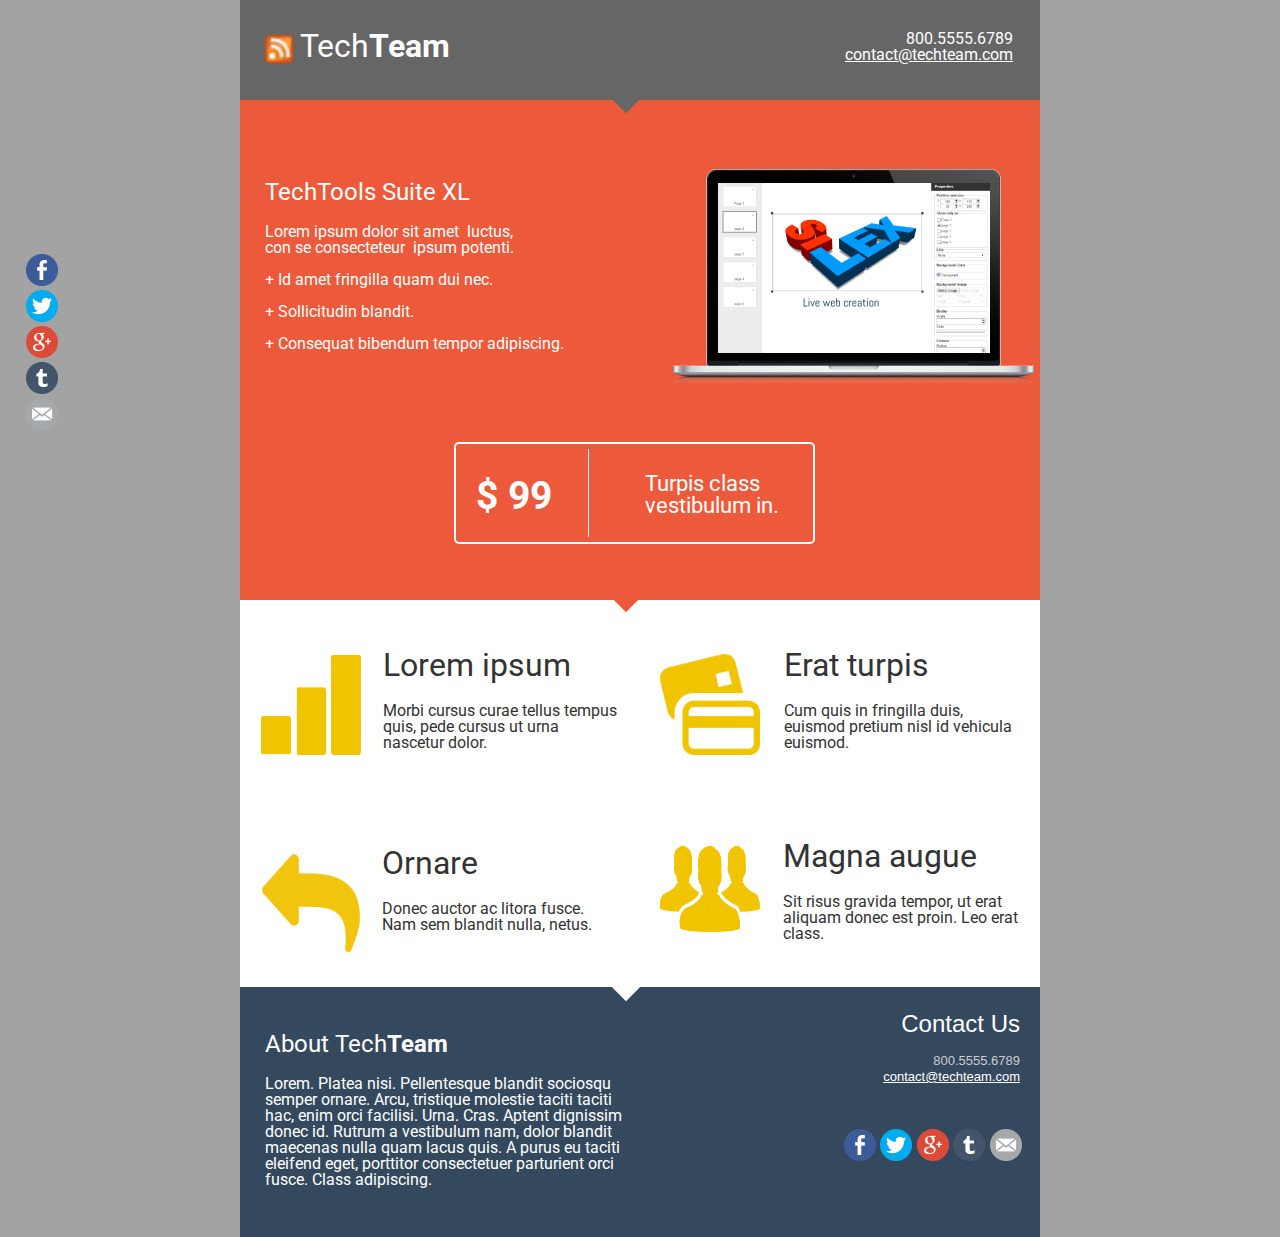
==== index.html @ 03358e4e "Batch update" ====
<!doctype html><html lang=""><head>
    <title>Tech Tools Suite XL - Page 1</title>
    <meta charset="UTF-8">
    <meta name="generator" content="Silex v2.2.8">
    <!-- leave this for stats -->
    <script type="text/javascript" src="js/jquery.js"></script>
    

    
    <script type="text/javascript" src="js/front-end.js"></script>
    <!-- Normalize -->
    <link href="css/normalize.css" rel="stylesheet">
    <!-- Silex style -->
    <link href="css/front-end.css" rel="stylesheet">

    
    <script type="text/javascript" class="silex-script"></script>
    
    






    


















    











    
    
<link href="https://fonts.googleapis.com/css?family=Roboto" rel="stylesheet" class="silex-custom-font"><meta name="viewport" content="width=device-width, initial-scale=1"><meta name="website-width" content="800"><!-- Silex HEAD tag do not remove -->
    <!-- End of Silex HEAD tag do not remove --><link href="css/styles.css" rel="stylesheet" type="text/css"><style>body { opacity: 0; transition: .25s opacity ease; }</style></head>

<body data-silex-type="container" class="silex-id-1439573540471-28 all-style enable-mobile silex-runtime silex-published"><div data-silex-type="container" class="prevent-draggable container-element editable-style silex-id-1541609928224-13 section-element hide-on-desktop" style=""><div data-silex-type="container" class="editable-style silex-id-1541609928220-12 container-element silex-element-content silex-container-content website-width prevent-draggable"></div></div><div data-silex-type="container" class="prevent-draggable container-element editable-style silex-id-1492793402523-5 section-element">
        <div data-silex-type="container" class="editable-style silex-id-1492793402523-4 container-element silex-element-content silex-container-content website-width prevent-draggable">
            <div data-silex-type="container" class="editable-style container-element rotated top-z silex-id-1439573540164-25"></div>
            <div data-silex-type="image" class="editable-style image-element silex-id-1439573539993-24"><img src="assets/feed-icon-14x14.png" class="silex-element-content">
            </div>
            
            
        <div data-silex-type="text" class="editable-style text-element silex-id-1439573539891-23" style="">
                <div class="silex-element-content normal"><h1>Tech<b>Team</b></h1><b></b>
                    
                </div>
            </div><div data-silex-type="text" class="editable-style text-element silex-id-1439573539452-22 right-text">
                <div class="silex-element-content normal"><p>
                    800.5555.6789
                    
                    
                        <a href="mailto:contact@techteam.com">
                        </a>
                        <a href="mailto:contact@techteam.com">contact@techteam.com</a>
                    
                    </p><p></p></div>
            </div></div>
    </div><div data-silex-type="container" class="prevent-draggable container-element editable-style silex-id-1492793481801-7 section-element">
        <div data-silex-type="container" class="editable-style silex-id-1492793481801-6 container-element silex-element-content silex-container-content website-width prevent-draggable">
            <div data-silex-type="container" class="editable-style container-element rotated top-z silex-id-1439573537452-20"></div>
            <div data-silex-type="text" class="editable-style text-element silex-id-1439573536451-19">
                <div class="silex-element-content normal">
                    <h2>
                        TechTools&nbsp;Suite XL
                    </h2>
                    
                        
                            <p>
                                Lorem ipsum dolor sit amet
                                &nbsp;luctus,&nbsp;<br>con se consecteteur&nbsp;
                                ipsum potenti.&nbsp;
                            </p>
                        
                        
                            <p>+ Id amet fringilla quam dui nec.&nbsp;</p>
                            <p>+ Sollicitudin blandit.&nbsp;</p>
                            <p>+ Consequat bibendum tempor adipiscing.&nbsp;</p>
                        
                    
                </div>
            </div>

            <div data-silex-type="image" class="editable-style image-element silex-id-1439573276986-15" style=""><img src="assets/macbook-silex.png" class="silex-element-content">
            </div>
            
        <div data-silex-type="html" class="editable-style html-element silex-component silex-component-share silex-id-1541610118145-0 hide-on-desktop" style="">
            <div class="silex-element-content">
<ul class="share-buttons" id="id_1541610118284_980">
  
  <li><a href="https://www.facebook.com/sharer/sharer.php?u=http://yoursite.com&amp;t=Your site title" title="Share on Facebook" target="_blank"><img alt="Share on Facebook" src="assets/Facebook.png"></a></li>
  
  
  <li><a href="https://twitter.com/intent/tweet?source=http://yoursite.com&amp;text=Your site title:%20http://yoursite.com&amp;via=silexlabs" target="_blank" title="Share on Twitter"><img alt="Twitt" src="assets/Twitter.png"></a></li>
  
  
  <li><a href="https://plus.google.com/share?url=http://yoursite.com" target="_blank" title="Share on Google+"><img alt="Share on Google+" src="assets/Google%2B.png"></a></li>
  
  
  <li><a href="http://www.tumblr.com/share?v=3&amp;u=http://yoursite.com&amp;t=Your site title&amp;s=" target="_blank" title="Post to Tumblr"><img alt="Post to Tumblr" src="assets/Tumblr.png"></a></li>
  
  
  
  
  
  
  
  
  <li><a href="mailto:?subject=Your site title&amp;body=Your site description:%20http://yoursite.com" target="_blank" title="Send email"><img alt="Send by email" src="assets/Email.png"></a></li>
  
</ul>

<style type="text/css">#id_1541610118284_980.share-buttons {list-style: none; padding: 0;}#id_1541610118284_980.share-buttons li {display: inline;}#id_1541610118284_980.share-buttons .sr-only {position: absolute; clip: rect(1px, 1px, 1px, 1px); padding: 0; border: 0; height: 1px; width: 1px; overflow: hidden;}</style>
</div>
        </div><div data-silex-type="container" class="editable-style silex-id-1545068412418-19 container-element" style=""><div data-silex-type="container" class="editable-style container-element silex-id-1439573535453-18" style="">
                    <div data-silex-type="text" class="editable-style text-element silex-id-1439573534459-17 promo-text" style="">
                        <div class="silex-element-content normal">
                            <h2>
                                $
                                99
                            </h2>
                        </div>
                    </div>
                    
                <div data-silex-type="text" class="editable-style text-element silex-id-1439573533566-16 promo-text" style="">
                        <div class="silex-element-content normal"><br></div>
                    </div><div data-silex-type="text" class="editable-style silex-id-1541610551952-2 text-element promo-text" style=""><div class="silex-element-content normal"><p>Turpis class vestibulum in.
                                </p><p>
                            
                            
                                
                                    </p><p>
                            
                                    </p><br></div></div></div></div></div>
        <div data-silex-type="html" class="editable-style html-element silex-component silex-component-share silex-id-1492793748318-13 hide-on-mobile">
            <div class="silex-element-content">
                <ul class="share-buttons" id="id_1495976136066_628">

                    <li>
                        <a href="https://www.facebook.com/sharer/sharer.php?u=http://yoursite.com&amp;t=Your%20site%20title" title="Share on Facebook" target="_blank"><img alt="Share on Facebook" src="assets/Facebook.png"></a>
                    </li>


                    <li>
                        <a href="https://twitter.com/intent/tweet?source=http://yoursite.com&amp;text=Your%20site%20title:%20http://yoursite.com&amp;via=silexlabs" target="_blank" title="Share on Twitter"><img alt="Twitt" src="assets/Twitter.png"></a>
                    </li>


                    <li>
                        <a href="https://plus.google.com/share?url=http://yoursite.com" target="_blank" title="Share on Google+"><img alt="Share on Google+" src="assets/Google%2B.png"></a>
                    </li>


                    <li>
                        <a href="http://www.tumblr.com/share?v=3&amp;u=http://yoursite.com&amp;t=Your%20site%20title&amp;s=" target="_blank" title="Post to Tumblr"><img alt="Post to Tumblr" src="assets/Tumblr.png"></a>
                    </li>








                    <li>
                        <a href="mailto:?subject=Your%20site%20title&amp;body=Your%20site%20description:%20http://yoursite.com" target="_blank" title="Send email"><img alt="Send by email" src="assets/Email.png"></a>
                    </li>

                </ul>

                <style type="text/css">#id_1495976136066_628.share-buttons {list-style: none; padding: 0;}#id_1495976136066_628.share-buttons li {display: inline;}#id_1495976136066_628.share-buttons .sr-only {position: absolute; clip: rect(1px, 1px, 1px, 1px); padding: 0; border: 0; height: 1px; width: 1px; overflow: hidden;}</style>
            </div>
        </div>

    </div><div data-silex-type="container" class="prevent-draggable container-element editable-style section-element silex-id-1545068486823-20">
        <div data-silex-type="container" class="editable-style container-element silex-element-content silex-container-content website-width prevent-draggable silex-id-1545068486823-21">








            <div data-silex-type="container" class="editable-style container-element rotated top-z silex-id-1545068486824-22"></div>
            
            
            
            
        <div data-silex-type="container" class="editable-style silex-id-1545068499092-35 container-element" style=""><div data-silex-type="image" class="editable-style image-element page-page-1 paged-element silex-id-1439573272985-11 page-link-active" style=""><img src="assets/picto3.png" class="silex-element-content">
                </div><div data-silex-type="text" class="editable-style text-element page-page-1 paged-element product-details silex-id-1439573271990-10 black-text paged-element-visible page-link-active" style="">
                    <div class="silex-element-content normal">
                        <h1 class="heading1">Lorem ipsum</h1>
                        <p class="normal">Morbi cursus curae tellus tempus quis, pede cursus ut urna nascetur dolor.&nbsp;</p>
                        <h2 class="heading2"></h2>
                    </div>
                </div></div><div data-silex-type="container" class="editable-style container-element silex-id-1545068552828-36" style=""><div data-silex-type="image" class="editable-style image-element page-page-1 paged-element silex-id-1439573274988-13 page-link-active" style=""><img src="assets/picto1.png" class="silex-element-content">
                </div><div data-silex-type="text" class="editable-style text-element product-details page-page-1 paged-element silex-id-1439573270988-9 black-text paged-element-visible page-link-active" style="">
                    <div class="silex-element-content normal">
                        <h1 class="heading1">Erat turpis&nbsp;</h1>
                        <p class="normal">Cum quis in fringilla duis, euismod pretium nisl id vehicula euismod.&nbsp;</p>
                        <h2 class="heading2"></h2>
                    </div>
                </div></div><div data-silex-type="container" class="editable-style container-element silex-id-1545068587372-37" style=""><div data-silex-type="image" class="editable-style image-element page-page-1 paged-element silex-id-1439573276011-14 page-link-active" style=""><img src="assets/back.png" class="silex-element-content">
                </div><div data-silex-type="text" class="editable-style text-element product-details page-page-1 paged-element silex-id-1439573269990-8 black-text paged-element-visible page-link-active" style="">
                    <div class="silex-element-content normal">
                        <h1 class="heading1">Ornare</h1>
                        <p class="normal">Donec auctor ac litora fusce. Nam sem blandit nulla, netus.&nbsp;</p>
                        <h2 class="heading2"></h2>
                    </div>
                </div></div><div data-silex-type="container" class="editable-style container-element silex-id-1545068587409-38" style=""><div data-silex-type="image" class="editable-style image-element page-page-1 paged-element silex-id-1439573273989-12 page-link-active" style=""><img src="assets/picto2.png" class="silex-element-content">
                </div><div data-silex-type="text" class="editable-style text-element product-details page-page-1 paged-element silex-id-1439573268988-7 black-text paged-element-visible page-link-active" style="">
                    <div class="silex-element-content normal">
                        <h1 class="heading1">Magna augue</h1>
                        <p class="normal">Sit risus gravida tempor, ut erat aliquam donec est proin. Leo erat class.&nbsp;</p>
                        <h2 class="heading2"></h2>
                    </div>
                </div></div></div>



    </div>










    <div class="silex-pages">
        <div data-silex-type="image" class="menu-button editable-style silex-id-hamburger-menu image-element prevent-draggable hide-on-desktop"><img alt="open mobile menu" src="[data-uri]" class="silex-element-content"></div><a id="page-page-1" data-silex-type="page" class="page-element page-link-active" href="index.html">Page 1</a></div>






    



    



    






    <div data-silex-type="container" class="prevent-draggable container-element editable-style silex-id-1492793650681-11 section-element">
        <div data-silex-type="container" class="editable-style silex-id-1492793650680-10 container-element silex-element-content silex-container-content website-width prevent-draggable">
            <div data-silex-type="text" class="editable-style text-element silex-id-1439573265982-4">
                <div class="silex-element-content normal"><h2>
                        About Tech<b>Team</b>
                    
                    
                        </h2><p></p>Lorem. Platea nisi. Pellentesque blandit sociosqu semper ornare. Arcu, tristique molestie taciti taciti hac, enim orci facilisi. Urna. Cras. Aptent dignissim donec id. Rutrum a vestibulum nam, dolor blandit maecenas nulla quam lacus quis. A purus eu taciti eleifend eget, porttitor consectetuer parturient orci fusce. Class adipiscing.
                    
                </div>
            </div>
            <div data-silex-type="text" class="editable-style text-element silex-id-1439573264982-3">
                <div class="silex-element-content normal">
                    <header style="text-align: right;">
                        <font size="5" face="verdana, sans-serif" color="#ffffff">Contact Us</font>
                    </header>
                    <header style="text-align: right;">
                        <font class="title" size="2" face="verdana, sans-serif" color="#ffffff"><span style="color: rgb(204, 204, 204);"><br></span></font>
                    </header>
                    <header>
                        <header style="text-align: right;">
                            <font size="2" face="verdana, sans-serif" color="#cccccc">800.5555.6789</font>
                        </header>
                        <header style="text-align: right;">
                            <font size="2" face="verdana, sans-serif" color="#cccccc"><a href="mailto:contact@techteam.com">contact@techteam.com</a></font>
                        </header>
                    </header>
                </div>
            </div>

            <div data-silex-type="html" class="editable-style silex-id-1492793700949-12 html-element silex-component silex-component-share">
                <div class="silex-element-content">
                    <ul class="share-buttons" id="id_1495976145385_684">

                        <li>
                            <a href="https://www.facebook.com/sharer/sharer.php?u=http://yoursite.com&amp;t=Your%20site%20title" title="Share on Facebook" target="_blank"><img alt="Share on Facebook" src="assets/Facebook.png"></a>
                        </li>


                        <li>
                            <a href="https://twitter.com/intent/tweet?source=http://yoursite.com&amp;text=Your%20site%20title:%20http://yoursite.com&amp;via=silexlabs" target="_blank" title="Share on Twitter"><img alt="Twitt" src="assets/Twitter.png"></a>
                        </li>


                        <li>
                            <a href="https://plus.google.com/share?url=http://yoursite.com" target="_blank" title="Share on Google+"><img alt="Share on Google+" src="assets/Google%2B.png"></a>
                        </li>


                        <li>
                            <a href="http://www.tumblr.com/share?v=3&amp;u=http://yoursite.com&amp;t=Your%20site%20title&amp;s=" target="_blank" title="Post to Tumblr"><img alt="Post to Tumblr" src="assets/Tumblr.png"></a>
                        </li>








                        <li>
                            <a href="mailto:?subject=Your%20site%20title&amp;body=Your%20site%20description:%20http://yoursite.com" target="_blank" title="Send email"><img alt="Send by email" src="assets/Email.png"></a>
                        </li>

                    </ul>

                    <style type="text/css">#id_1495976145385_684.share-buttons {list-style: none; padding: 0;}#id_1495976145385_684.share-buttons li {display: inline;}#id_1495976145385_684.share-buttons .sr-only {position: absolute; clip: rect(1px, 1px, 1px, 1px); padding: 0; border: 0; height: 1px; width: 1px; overflow: hidden;}</style>
                </div>
            </div>
        </div>
    </div>
















</body></html>
---- css/front-end.css ----
/**
 * This file holds the basic CSS styles of Silex websites
 */

/* the body covers the whole available space */
/* the body is resized to its content size when needed in front-end.js */
/* pages */
.page-element{
  display: none;
}
.paged-element{
  display: none;
}
.silex-published .paged-element{
  display: block;
}
/* default style for silex elements */
.editable-style{
  position: absolute;
  box-sizing: content-box; /* this is needed to set the size of elements with a border (though it could be omited since this is the default value) */
}
.silex-element-content{
  overflow: hidden;
  border-radius: initial;
  width: 100%;
}
.silex-element-content {
  pointer-events: none;
}
.silex-element-content[contenteditable="true"] {
  min-height: 20px;
  cursor: text;
  pointer-events: auto;
}
.editable-style.silex-selected.text-editor-focus {
  /* remove text box selection markers
  box-shadow: none;
  */
  /* a click on current text box will select it */
  cursor: pointer;
}
.text-editor-focus .ui-resizable-handle {
  /* remove text box UI handles for resize */
  display: none;
}
.section-element > .silex-element-content {
  /* section have a content element, and it needs to keep pointer events
     because it container other silex elements
  */
  pointer-events: auto;
}
body.silex-runtime .silex-element-content {
  pointer-events: auto;
}
/*  needed to have the content 100% height but mess up with UI
.html-element .silex-element-content{
  position: absolute;
}
*/
.editable-style.section-element {
  position: relative;
  left: 0;
  top: 0;
  right: 0;
  padding: 15px 100px;
  margin: 5px 5px;
}
.silex-runtime .editable-style.section-element {
  padding: 0;
  margin: 0;
}
.default-site-width, /* for backward compat, FIXME: remove in a while */
.website-width {
  width: 960px;
}
.section-element .silex-container-content {
  position: relative;
  left: 0;
  top: 0;
  margin-left: auto;
  margin-right: auto;
  overflow: initial;
}
/* background */
.background{
  position: relative !important;
  left: 0 !important;
  top: 0 !important; /* !important is useful while editing */
  margin-left: auto;
  margin-right: auto;
  z-index: 1;
}
/* resize */
.editable-style.image-element .silex-element-content{
  position: absolute;
  border-radius: inherit; /* this is to follow the element's radius */
  height: 100%;
}
/* wysihtml text editor styles */
.wysiwyg-float-left {
  float: left;
  margin: 0 8px 8px 0;
}
.wysiwyg-float-right {
  float: right;
  margin: 0 0 8px 8px;
}
/* Remove dots surrounding links in Firefox
    because of normalize.css */
a:focus{ outline: none;}

body.silex-runtime .editable-style[data-silex-href] {
  cursor: pointer;
}
body.enable-mobile .editable-style.hide-on-desktop {
  display: none;
}
/* mobile hamburger menu */
body.enable-mobile .silex-pages .menu-button {
  left: 105%;
  top: 10px;
  position: absolute;
  cursor: pointer;
  border-radius: 6px;
}

/* mobile side bar */
body.enable-mobile .silex-pages {
  position: fixed;
  z-index: 999999;
  width: 80%;
  height: 100%;
  background-color: #4C4C4C;
  right: 100%;
  top: 0;
  transition: right .1s ease-out;
  border-style: solid;
  border-width: 0 1px 0 0;
  border-color: #8E8E8E;
}
body.enable-mobile.show-mobile-menu {
  cursor: pointer;
}
body.enable-mobile.show-mobile-menu .silex-pages {
  right: 20%;
  overflow-y: auto;
  overflow-x: hidden;
}
body.enable-mobile .page-element {
  display: block;
  cursor: pointer;
  padding: 1em;
  font-size: 1.6em;
  color: #FFFFFF;
  text-overflow: ellipsis;
  white-space: nowrap;
  overflow: hidden;
}
body.enable-mobile .page-element.page-link-active {
  background-color: #262626;
}
/* elements styles */
body.enable-mobile .background {
  height: initial;
  padding-bottom: 50px;
}
/* Mobile styles */
@media (max-width:480px) {
  /* hide horizontal scroll bar which appears because of residual values in css
  html {
    overflow-x: hidden;
  }
  */
  body {
    position: initial; /* when position is absolute the body has the size of its content */
  }
  /* mobile mode */
  body.enable-mobile .editable-style,
  body.enable-mobile .background.background-initial {
    position: relative;
    top: auto;
    left: auto;
    max-width: 95%; /* less than 100% in the editor to be able to resize container */
    min-width: auto; /* this is to remove sections min-width, since section min-width is set to the witdh of its content in Element::setStyle() */
    margin-left: auto;
    margin-right: auto;
  }
  body.enable-mobile .editable-style.section-element {
    max-width: 100%; /* section bg should be 100% width because user do not need to grab the side and resize */
    padding: 0;
    margin: 0;
  }
  body.enable-mobile .container-element {
    display: flex;
    align-items: center;
    justify-content: space-around;
    flex-wrap: wrap;
    height: fit-content;
  }
  /* but still hide paged elements or desktop only elements */
  .paged-element-hidden.paged-element.editable-style {
    display: none;
  }
  body.enable-mobile .editable-style.hide-on-mobile {
    display: none;
  }
  body.enable-mobile .editable-style.hide-on-desktop {
    display: initial;
  }
  body.silex-runtime.enable-mobile .background.background-initial {
    max-width: 100%;
  }
}

/**
 * prodotype components
 */
.prodotype-runtime {
  display: none;
}
body.silex-runtime .prodotype-runtime {
  display: block;
}
body.silex-runtime .prodotype-preview {
  display: none;
}
.prodotype-force-size {
  position: absolute;
  width: 100%;
  height: 100%;
}
.silex-component-button button {
  width: 100%;
}
---- css/styles.css ----
.rotated {-webkit-transform: rotate(45deg); -moz-transform: rotate(45deg); -ms-transform: rotate(45deg); -o-transform: rotate(45deg); transform: rotate(45deg);}.top-z {z-index: 999;}
.silex-id-1439573540471-28 {cursor: auto; background-color: rgb(163, 163, 163);}.silex-id-1541609928224-13 {min-height: 100px;}@media only screen and (max-width: 480px), only screen and (max-device-width: 480px) {.silex-id-1541609928224-13 {top: 0px; left: 0px;}}.silex-id-1541609928220-12 {min-height: 100px;}@media only screen and (max-width: 480px), only screen and (max-device-width: 480px) {.silex-id-1541609928220-12 {min-height: 59px; top: 0px; left: 12px; width: 444px;}}.silex-id-1492793402523-5 {background-color: transparent; min-width: 800px;}.silex-id-1492793402523-4 {width: 800px; background-color: rgba(102,102,102,1); min-height: 100px; top: 15px; left: 726px;}.silex-id-1439573540164-25 {width: 20px; top: 89px; left: 376px; background-color: rgb(102, 102, 102); min-height: 20px;}.silex-id-1439573539993-24 {width: 28px; top: 35px; left: 25px; min-height: 28px;}.silex-id-1439573539891-23 {width: 197px; top: 9px; left: 60px; background-color: transparent; min-height: 81px;}@media only screen and (max-width: 480px), only screen and (max-device-width: 480px) {.silex-id-1439573539891-23 {top: 10px; left: 53px; width: 169px; min-height: 81px;}}.silex-id-1439573539452-22 {width: 218px; top: 15px; left: 555px; background-color: transparent; min-height: 74px;}@media only screen and (max-width: 480px), only screen and (max-device-width: 480px) {.silex-id-1439573539452-22 {top: 13px; left: 236px; width: 205px; min-height: 74px;}}.silex-id-1492793481801-7 {background-color: transparent; min-width: 800px;}@media only screen and (max-width: 480px), only screen and (max-device-width: 480px) {.silex-id-1492793481801-7 {top: 159px; left: 0px;}}.silex-id-1492793481801-6 {width: 800px; background-color: rgba(237,90,59,1); min-height: 500px; top: 15px; left: 727px;}@media only screen and (max-width: 480px), only screen and (max-device-width: 480px) {.silex-id-1492793481801-6 {min-height: 808px; top: 0px; left: 12px; width: 444px;}}.silex-id-1439573537452-20 {width: 20px; top: 488px; left: 376px; background-color: rgb(237, 90, 59); min-height: 20px;}.silex-id-1439573536451-19 {width: 464px; top: 60px; left: 25px; background-color: transparent; min-height: 279px;}@media only screen and (max-width: 480px), only screen and (max-device-width: 480px) {.silex-id-1439573536451-19 {top: 0px; left: 22px; width: 421px; min-height: 208px;}}.silex-id-1439573276986-15 {width: 371px; top: 66px; left: 428px; min-height: 224px;}.silex-id-1541610118145-0 {width: 37px; min-height: 221px; background-color: transparent; top: 337px; left: 684px;}@media only screen and (max-width: 480px), only screen and (max-device-width: 480px) {.silex-id-1541610118145-0 {top: 639px; left: 139px; width: 189px; min-height: 22px;}}.silex-id-1545068412418-19 {width: 412px; background-color: transparent; min-height: 132px; top: 328px; left: 190px;}.silex-id-1439573535453-18 {width: 357px; top: 14px; left: 24px; border-top-width: 2px; border-right-width: 2px; border-bottom-width: 2px; border-left-width: 2px; border-top-style: solid; border-right-style: solid; border-bottom-style: solid; border-left-style: solid; border-top-color: rgb(255, 255, 255); border-right-color: rgb(255, 255, 255); border-bottom-color: rgb(255, 255, 255); border-left-color: rgb(255, 255, 255); border-image-source: initial; border-image-slice: initial; border-image-width: initial; border-image-outset: initial; border-image-repeat: initial; border-top-left-radius: 5px; border-top-right-radius: 5px; border-bottom-right-radius: 5px; border-bottom-left-radius: 5px; background-color: transparent; min-height: 98px;}.silex-id-1439573534459-17 {width: 95px; top: 1px; left: 20px; background-color: transparent; min-height: 93px;}.silex-id-1439573533566-16 {width: 31px; top: 5px; left: 132px; border-top-width: 0px; border-right-width: 0px; border-bottom-width: 0px; border-left-width: 1px; border-top-style: solid; border-right-style: solid; border-bottom-style: solid; border-left-style: solid; border-top-color: rgb(255, 255, 255); border-right-color: rgb(255, 255, 255); border-bottom-color: rgb(255, 255, 255); border-left-color: rgb(255, 255, 255); background-color: transparent; line-height: 19px; min-height: 88px;}.silex-id-1541610551952-2 {width: 154px; min-height: 80px; top: 7px; left: 189px;}.silex-id-1492793748318-13 {width: 37px; min-height: 221px; background-color: transparent; top: 138px; left: 26px;}@media only screen and (max-width: 480px), only screen and (max-device-width: 480px) {.silex-id-1492793748318-13 {top: 639px; left: 139px; width: 189px; min-height: 22px;}}.silex-id-1545068486823-20 {background-color: transparent; min-width: 800px; top: 276px; left: NaNpx;}@media only screen and (max-width: 480px), only screen and (max-device-width: 480px) {.silex-id-1545068486823-20 {top: 866px; left: 0px;}}.silex-id-1545068486823-21 {width: 800px; background-color: rgba(255,255,255,1); min-height: 387px; top: 15px; left: 647px;}@media only screen and (max-width: 480px), only screen and (max-device-width: 480px) {.silex-id-1545068486823-21 {min-height: 793px;}}.silex-id-1545068486824-22 {width: 20px; top: 377px; left: 376px; background-color: rgb(255, 255, 255); min-height: 20px;}.silex-id-1545068499092-35 {width: 370px; background-color: rgb(255, 255, 255); min-height: 150px; top: 25px; left: 21px;}.silex-id-1439573272985-11 {width: 100px; top: 30px; left: 0px; min-height: 100px;}.silex-id-1439573271990-10 {width: 236px; top: 3px; left: 122px; background-color: transparent; min-height: 132px;}.silex-id-1545068552828-36 {width: 370px; background-color: rgb(255, 255, 255); min-height: 150px; top: 25px; left: 410px;}.silex-id-1439573274988-13 {width: 100px; top: 29px; left: 10px; min-height: 101px;}.silex-id-1439573270988-9 {width: 236px; top: 3px; left: 134px; background-color: transparent; min-height: 132px;}.silex-id-1545068587372-37 {width: 370px; background-color: rgb(255, 255, 255); min-height: 150px; top: 216px; left: 21px;}.silex-id-1439573276011-14 {width: 100px; top: 37px; left: 0px; min-height: 100px;}.silex-id-1439573269990-8 {width: 236px; top: 10px; left: 121px; background-color: transparent; min-height: 132px;}.silex-id-1545068587409-38 {width: 370px; background-color: rgb(255, 255, 255); min-height: 150px; top: 216px; left: 410px;}.silex-id-1439573273989-12 {width: 100px; top: 30px; left: 10px; min-height: 86px;}.silex-id-1439573268988-7 {width: 236px; top: 3px; left: 133px; background-color: transparent; min-height: 132px;}.silex-id-1492793650681-11 {background-color: transparent; min-width: 800px;}.silex-id-1492793650680-10 {width: 800px; background-color: rgba(53,73,94,1); min-height: 250px;}.silex-id-1439573265982-4 {width: 367px; top: 25px; left: 25px; background-color: transparent; min-height: 210px;}.silex-id-1439573264982-3 {width: 367px; top: 25px; left: 413px; background-color: transparent; min-height: 100px;}.silex-id-1492793700949-12 {width: 180px; min-height: 68px; background-color: transparent; top: 126px; left: 604px;}
h1 {font-weight: normal;}h2 {font-weight: normal;}.text-element > .silex-element-content {font-family: 'Roboto', sans-serif; color: #ffffff; line-height: 1;}a {color: #ffffff;}[data-silex-href] {color: #ffffff;}
.right-text.text-element > .silex-element-content {text-align: right;}
.black-text.text-element > .silex-element-content {color: #333333; line-height: 1;}
.promo-text h2 {font-weight: bold; font-size: 39px;}.promo-text.text-element > .silex-element-content {font-size: 22px; color: #ffffff;}
.website-width {width: 800px;}body.silex-runtime {opacity: 1;}
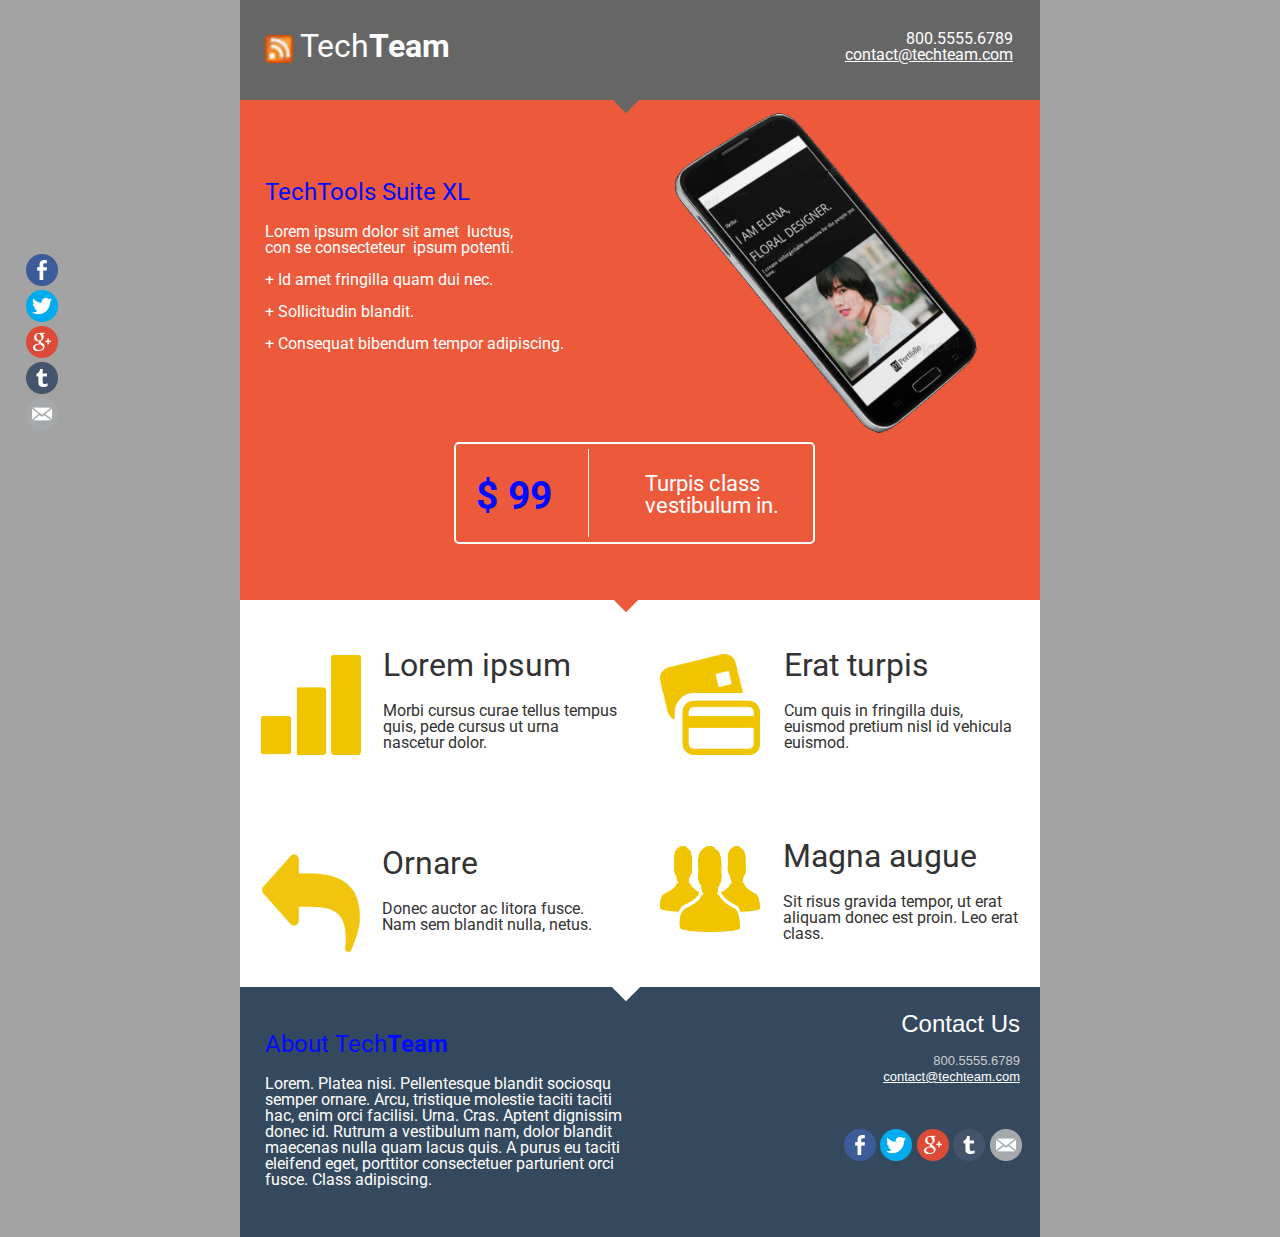
==== commit a771122e: "Batch update" ====
--- a/index.html
+++ b/index.html
@@ -56,7 +56,7 @@
 
     
     
-<link href="https://fonts.googleapis.com/css?family=Roboto" rel="stylesheet" class="silex-custom-font"><meta name="viewport" content="width=device-width, initial-scale=1"><meta name="website-width" content="800"><!-- Silex HEAD tag do not remove -->
+<link href="https://fonts.googleapis.com/css?family=Roboto" rel="stylesheet" class="silex-custom-font"><meta name="viewport" content="width=device-width, initial-scale=1"><meta name="website-width" content="800"><meta name="hostingProvider" content="ghpages"><!-- Silex HEAD tag do not remove -->
     <!-- End of Silex HEAD tag do not remove --><link href="css/styles.css" rel="stylesheet" type="text/css"><style>body { opacity: 0; transition: .25s opacity ease; }</style></head>
 
 <body data-silex-type="container" class="silex-id-1439573540471-28 all-style enable-mobile silex-runtime silex-published"><div data-silex-type="container" class="prevent-draggable container-element editable-style silex-id-1541609928224-13 section-element hide-on-desktop" style=""><div data-silex-type="container" class="editable-style silex-id-1541609928220-12 container-element silex-element-content silex-container-content website-width prevent-draggable"></div></div><div data-silex-type="container" class="prevent-draggable container-element editable-style silex-id-1492793402523-5 section-element">
@@ -86,9 +86,7 @@
             <div data-silex-type="container" class="editable-style container-element rotated top-z silex-id-1439573537452-20"></div>
             <div data-silex-type="text" class="editable-style text-element silex-id-1439573536451-19">
                 <div class="silex-element-content normal">
-                    <h2>
-                        TechTools&nbsp;Suite XL
-                    </h2>
+                     <h2>TechTools&nbsp;Suite XL</h2>
                     
                         
                             <p>
@@ -106,8 +104,7 @@
                 </div>
             </div>
 
-            <div data-silex-type="image" class="editable-style image-element silex-id-1439573276986-15" style=""><img src="assets/macbook-silex.png" class="silex-element-content">
-            </div>
+            
             
         <div data-silex-type="html" class="editable-style html-element silex-component silex-component-share silex-id-1541610118145-0 hide-on-desktop" style="">
             <div class="silex-element-content">
@@ -156,7 +153,8 @@
                                 
                                     </p><p>
                             
-                                    </p><br></div></div></div></div></div>
+                                    </p><br></div></div></div></div><div data-silex-type="image" class="editable-style image-element silex-id-1439573276986-15" style="">
+            <img src="assets/phone.png" class="silex-element-content"></div></div>
         <div data-silex-type="html" class="editable-style html-element silex-component silex-component-share silex-id-1492793748318-13 hide-on-mobile">
             <div class="silex-element-content">
                 <ul class="share-buttons" id="id_1495976136066_628">
--- a/css/styles.css
+++ b/css/styles.css
@@ -1,7 +1,7 @@
 
 .rotated {-webkit-transform: rotate(45deg); -moz-transform: rotate(45deg); -ms-transform: rotate(45deg); -o-transform: rotate(45deg); transform: rotate(45deg);}.top-z {z-index: 999;}
-.silex-id-1439573540471-28 {cursor: auto; background-color: rgb(163, 163, 163);}.silex-id-1541609928224-13 {min-height: 100px;}@media only screen and (max-width: 480px), only screen and (max-device-width: 480px) {.silex-id-1541609928224-13 {top: 0px; left: 0px;}}.silex-id-1541609928220-12 {min-height: 100px;}@media only screen and (max-width: 480px), only screen and (max-device-width: 480px) {.silex-id-1541609928220-12 {min-height: 59px; top: 0px; left: 12px; width: 444px;}}.silex-id-1492793402523-5 {background-color: transparent; min-width: 800px;}.silex-id-1492793402523-4 {width: 800px; background-color: rgba(102,102,102,1); min-height: 100px; top: 15px; left: 726px;}.silex-id-1439573540164-25 {width: 20px; top: 89px; left: 376px; background-color: rgb(102, 102, 102); min-height: 20px;}.silex-id-1439573539993-24 {width: 28px; top: 35px; left: 25px; min-height: 28px;}.silex-id-1439573539891-23 {width: 197px; top: 9px; left: 60px; background-color: transparent; min-height: 81px;}@media only screen and (max-width: 480px), only screen and (max-device-width: 480px) {.silex-id-1439573539891-23 {top: 10px; left: 53px; width: 169px; min-height: 81px;}}.silex-id-1439573539452-22 {width: 218px; top: 15px; left: 555px; background-color: transparent; min-height: 74px;}@media only screen and (max-width: 480px), only screen and (max-device-width: 480px) {.silex-id-1439573539452-22 {top: 13px; left: 236px; width: 205px; min-height: 74px;}}.silex-id-1492793481801-7 {background-color: transparent; min-width: 800px;}@media only screen and (max-width: 480px), only screen and (max-device-width: 480px) {.silex-id-1492793481801-7 {top: 159px; left: 0px;}}.silex-id-1492793481801-6 {width: 800px; background-color: rgba(237,90,59,1); min-height: 500px; top: 15px; left: 727px;}@media only screen and (max-width: 480px), only screen and (max-device-width: 480px) {.silex-id-1492793481801-6 {min-height: 808px; top: 0px; left: 12px; width: 444px;}}.silex-id-1439573537452-20 {width: 20px; top: 488px; left: 376px; background-color: rgb(237, 90, 59); min-height: 20px;}.silex-id-1439573536451-19 {width: 464px; top: 60px; left: 25px; background-color: transparent; min-height: 279px;}@media only screen and (max-width: 480px), only screen and (max-device-width: 480px) {.silex-id-1439573536451-19 {top: 0px; left: 22px; width: 421px; min-height: 208px;}}.silex-id-1439573276986-15 {width: 371px; top: 66px; left: 428px; min-height: 224px;}.silex-id-1541610118145-0 {width: 37px; min-height: 221px; background-color: transparent; top: 337px; left: 684px;}@media only screen and (max-width: 480px), only screen and (max-device-width: 480px) {.silex-id-1541610118145-0 {top: 639px; left: 139px; width: 189px; min-height: 22px;}}.silex-id-1545068412418-19 {width: 412px; background-color: transparent; min-height: 132px; top: 328px; left: 190px;}.silex-id-1439573535453-18 {width: 357px; top: 14px; left: 24px; border-top-width: 2px; border-right-width: 2px; border-bottom-width: 2px; border-left-width: 2px; border-top-style: solid; border-right-style: solid; border-bottom-style: solid; border-left-style: solid; border-top-color: rgb(255, 255, 255); border-right-color: rgb(255, 255, 255); border-bottom-color: rgb(255, 255, 255); border-left-color: rgb(255, 255, 255); border-image-source: initial; border-image-slice: initial; border-image-width: initial; border-image-outset: initial; border-image-repeat: initial; border-top-left-radius: 5px; border-top-right-radius: 5px; border-bottom-right-radius: 5px; border-bottom-left-radius: 5px; background-color: transparent; min-height: 98px;}.silex-id-1439573534459-17 {width: 95px; top: 1px; left: 20px; background-color: transparent; min-height: 93px;}.silex-id-1439573533566-16 {width: 31px; top: 5px; left: 132px; border-top-width: 0px; border-right-width: 0px; border-bottom-width: 0px; border-left-width: 1px; border-top-style: solid; border-right-style: solid; border-bottom-style: solid; border-left-style: solid; border-top-color: rgb(255, 255, 255); border-right-color: rgb(255, 255, 255); border-bottom-color: rgb(255, 255, 255); border-left-color: rgb(255, 255, 255); background-color: transparent; line-height: 19px; min-height: 88px;}.silex-id-1541610551952-2 {width: 154px; min-height: 80px; top: 7px; left: 189px;}.silex-id-1492793748318-13 {width: 37px; min-height: 221px; background-color: transparent; top: 138px; left: 26px;}@media only screen and (max-width: 480px), only screen and (max-device-width: 480px) {.silex-id-1492793748318-13 {top: 639px; left: 139px; width: 189px; min-height: 22px;}}.silex-id-1545068486823-20 {background-color: transparent; min-width: 800px; top: 276px; left: NaNpx;}@media only screen and (max-width: 480px), only screen and (max-device-width: 480px) {.silex-id-1545068486823-20 {top: 866px; left: 0px;}}.silex-id-1545068486823-21 {width: 800px; background-color: rgba(255,255,255,1); min-height: 387px; top: 15px; left: 647px;}@media only screen and (max-width: 480px), only screen and (max-device-width: 480px) {.silex-id-1545068486823-21 {min-height: 793px;}}.silex-id-1545068486824-22 {width: 20px; top: 377px; left: 376px; background-color: rgb(255, 255, 255); min-height: 20px;}.silex-id-1545068499092-35 {width: 370px; background-color: rgb(255, 255, 255); min-height: 150px; top: 25px; left: 21px;}.silex-id-1439573272985-11 {width: 100px; top: 30px; left: 0px; min-height: 100px;}.silex-id-1439573271990-10 {width: 236px; top: 3px; left: 122px; background-color: transparent; min-height: 132px;}.silex-id-1545068552828-36 {width: 370px; background-color: rgb(255, 255, 255); min-height: 150px; top: 25px; left: 410px;}.silex-id-1439573274988-13 {width: 100px; top: 29px; left: 10px; min-height: 101px;}.silex-id-1439573270988-9 {width: 236px; top: 3px; left: 134px; background-color: transparent; min-height: 132px;}.silex-id-1545068587372-37 {width: 370px; background-color: rgb(255, 255, 255); min-height: 150px; top: 216px; left: 21px;}.silex-id-1439573276011-14 {width: 100px; top: 37px; left: 0px; min-height: 100px;}.silex-id-1439573269990-8 {width: 236px; top: 10px; left: 121px; background-color: transparent; min-height: 132px;}.silex-id-1545068587409-38 {width: 370px; background-color: rgb(255, 255, 255); min-height: 150px; top: 216px; left: 410px;}.silex-id-1439573273989-12 {width: 100px; top: 30px; left: 10px; min-height: 86px;}.silex-id-1439573268988-7 {width: 236px; top: 3px; left: 133px; background-color: transparent; min-height: 132px;}.silex-id-1492793650681-11 {background-color: transparent; min-width: 800px;}.silex-id-1492793650680-10 {width: 800px; background-color: rgba(53,73,94,1); min-height: 250px;}.silex-id-1439573265982-4 {width: 367px; top: 25px; left: 25px; background-color: transparent; min-height: 210px;}.silex-id-1439573264982-3 {width: 367px; top: 25px; left: 413px; background-color: transparent; min-height: 100px;}.silex-id-1492793700949-12 {width: 180px; min-height: 68px; background-color: transparent; top: 126px; left: 604px;}
-h1 {font-weight: normal;}h2 {font-weight: normal;}.text-element > .silex-element-content {font-family: 'Roboto', sans-serif; color: #ffffff; line-height: 1;}a {color: #ffffff;}[data-silex-href] {color: #ffffff;}
+.silex-id-1439573540471-28 {cursor: auto; background-color: rgb(163, 163, 163);}.silex-id-1541609928224-13 {min-height: 100px;}@media only screen and (max-width: 480px), only screen and (max-device-width: 480px) {.silex-id-1541609928224-13 {top: 0px; left: 0px;}}.silex-id-1541609928220-12 {min-height: 100px;}@media only screen and (max-width: 480px), only screen and (max-device-width: 480px) {.silex-id-1541609928220-12 {min-height: 59px; top: 0px; left: 12px; width: 444px;}}.silex-id-1492793402523-5 {background-color: transparent; min-width: 800px;}.silex-id-1492793402523-4 {width: 800px; background-color: rgba(102,102,102,1); min-height: 100px; top: 15px; left: 726px;}.silex-id-1439573540164-25 {width: 20px; top: 89px; left: 376px; background-color: rgb(102, 102, 102); min-height: 20px;}.silex-id-1439573539993-24 {width: 28px; top: 35px; left: 25px; min-height: 28px;}.silex-id-1439573539891-23 {width: 197px; top: 9px; left: 60px; background-color: transparent; min-height: 81px;}@media only screen and (max-width: 480px), only screen and (max-device-width: 480px) {.silex-id-1439573539891-23 {top: 10px; left: 53px; width: 169px; min-height: 81px;}}.silex-id-1439573539452-22 {width: 218px; top: 15px; left: 555px; background-color: transparent; min-height: 74px;}@media only screen and (max-width: 480px), only screen and (max-device-width: 480px) {.silex-id-1439573539452-22 {top: 13px; left: 236px; width: 205px; min-height: 74px;}}.silex-id-1492793481801-7 {background-color: transparent; min-width: 800px;}@media only screen and (max-width: 480px), only screen and (max-device-width: 480px) {.silex-id-1492793481801-7 {top: 159px; left: 0px;}}.silex-id-1492793481801-6 {width: 800px; background-color: rgba(237,90,59,1); min-height: 500px; top: 15px; left: 727px;}@media only screen and (max-width: 480px), only screen and (max-device-width: 480px) {.silex-id-1492793481801-6 {min-height: 808px; top: 0px; left: 12px; width: 444px;}}.silex-id-1439573537452-20 {width: 20px; top: 488px; left: 376px; background-color: rgb(237, 90, 59); min-height: 20px;}.silex-id-1439573536451-19 {width: 464px; top: 60px; left: 25px; background-color: transparent; min-height: 279px;}@media only screen and (max-width: 480px), only screen and (max-device-width: 480px) {.silex-id-1439573536451-19 {top: 0px; left: 22px; width: 421px; min-height: 208px;}}.silex-id-1541610118145-0 {width: 37px; min-height: 221px; background-color: transparent; top: 337px; left: 684px;}@media only screen and (max-width: 480px), only screen and (max-device-width: 480px) {.silex-id-1541610118145-0 {top: 639px; left: 139px; width: 189px; min-height: 22px;}}.silex-id-1545068412418-19 {width: 412px; background-color: transparent; min-height: 132px; top: 328px; left: 190px;}.silex-id-1439573535453-18 {width: 357px; top: 14px; left: 24px; border-top-width: 2px; border-right-width: 2px; border-bottom-width: 2px; border-left-width: 2px; border-top-style: solid; border-right-style: solid; border-bottom-style: solid; border-left-style: solid; border-top-color: rgb(255, 255, 255); border-right-color: rgb(255, 255, 255); border-bottom-color: rgb(255, 255, 255); border-left-color: rgb(255, 255, 255); border-image-source: initial; border-image-slice: initial; border-image-width: initial; border-image-outset: initial; border-image-repeat: initial; border-top-left-radius: 5px; border-top-right-radius: 5px; border-bottom-right-radius: 5px; border-bottom-left-radius: 5px; background-color: transparent; min-height: 98px;}.silex-id-1439573534459-17 {width: 95px; top: 1px; left: 20px; background-color: transparent; min-height: 93px;}.silex-id-1439573533566-16 {width: 31px; top: 5px; left: 132px; border-top-width: 0px; border-right-width: 0px; border-bottom-width: 0px; border-left-width: 1px; border-top-style: solid; border-right-style: solid; border-bottom-style: solid; border-left-style: solid; border-top-color: rgb(255, 255, 255); border-right-color: rgb(255, 255, 255); border-bottom-color: rgb(255, 255, 255); border-left-color: rgb(255, 255, 255); background-color: transparent; line-height: 19px; min-height: 88px;}.silex-id-1541610551952-2 {width: 154px; min-height: 80px; top: 7px; left: 189px;}.silex-id-1439573276986-15 {width: 305px; top: 13px; left: 435px; min-height: 320px;}.silex-id-1492793748318-13 {width: 37px; min-height: 221px; background-color: transparent; top: 138px; left: 26px;}@media only screen and (max-width: 480px), only screen and (max-device-width: 480px) {.silex-id-1492793748318-13 {top: 639px; left: 139px; width: 189px; min-height: 22px;}}.silex-id-1545068486823-20 {background-color: transparent; min-width: 800px; top: 276px; left: NaNpx;}@media only screen and (max-width: 480px), only screen and (max-device-width: 480px) {.silex-id-1545068486823-20 {top: 866px; left: 0px;}}.silex-id-1545068486823-21 {width: 800px; background-color: rgba(255,255,255,1); min-height: 387px; top: 15px; left: 647px;}@media only screen and (max-width: 480px), only screen and (max-device-width: 480px) {.silex-id-1545068486823-21 {min-height: 793px;}}.silex-id-1545068486824-22 {width: 20px; top: 377px; left: 376px; background-color: rgb(255, 255, 255); min-height: 20px;}.silex-id-1545068499092-35 {width: 370px; background-color: rgb(255, 255, 255); min-height: 150px; top: 25px; left: 21px;}.silex-id-1439573272985-11 {width: 100px; top: 30px; left: 0px; min-height: 100px;}.silex-id-1439573271990-10 {width: 236px; top: 3px; left: 122px; background-color: transparent; min-height: 132px;}.silex-id-1545068552828-36 {width: 370px; background-color: rgb(255, 255, 255); min-height: 150px; top: 25px; left: 410px;}.silex-id-1439573274988-13 {width: 100px; top: 29px; left: 10px; min-height: 101px;}.silex-id-1439573270988-9 {width: 236px; top: 3px; left: 134px; background-color: transparent; min-height: 132px;}.silex-id-1545068587372-37 {width: 370px; background-color: rgb(255, 255, 255); min-height: 150px; top: 216px; left: 21px;}.silex-id-1439573276011-14 {width: 100px; top: 37px; left: 0px; min-height: 100px;}.silex-id-1439573269990-8 {width: 236px; top: 10px; left: 121px; background-color: transparent; min-height: 132px;}.silex-id-1545068587409-38 {width: 370px; background-color: rgb(255, 255, 255); min-height: 150px; top: 216px; left: 410px;}.silex-id-1439573273989-12 {width: 100px; top: 30px; left: 10px; min-height: 86px;}.silex-id-1439573268988-7 {width: 236px; top: 3px; left: 133px; background-color: transparent; min-height: 132px;}.silex-id-1492793650681-11 {background-color: transparent; min-width: 800px;}.silex-id-1492793650680-10 {width: 800px; background-color: rgba(53,73,94,1); min-height: 250px;}.silex-id-1439573265982-4 {width: 367px; top: 25px; left: 25px; background-color: transparent; min-height: 210px;}.silex-id-1439573264982-3 {width: 367px; top: 25px; left: 413px; background-color: transparent; min-height: 100px;}.silex-id-1492793700949-12 {width: 180px; min-height: 68px; background-color: transparent; top: 126px; left: 604px;}
+h1 {font-weight: normal;}h2 {font-weight: normal; color: #000cff;}.text-element > .silex-element-content {font-family: 'Roboto', sans-serif; color: #ffffff; line-height: 1;}a {color: #ffffff;}[data-silex-href] {color: #ffffff;}
 .right-text.text-element > .silex-element-content {text-align: right;}
 .black-text.text-element > .silex-element-content {color: #333333; line-height: 1;}
 .promo-text h2 {font-weight: bold; font-size: 39px;}.promo-text.text-element > .silex-element-content {font-size: 22px; color: #ffffff;}
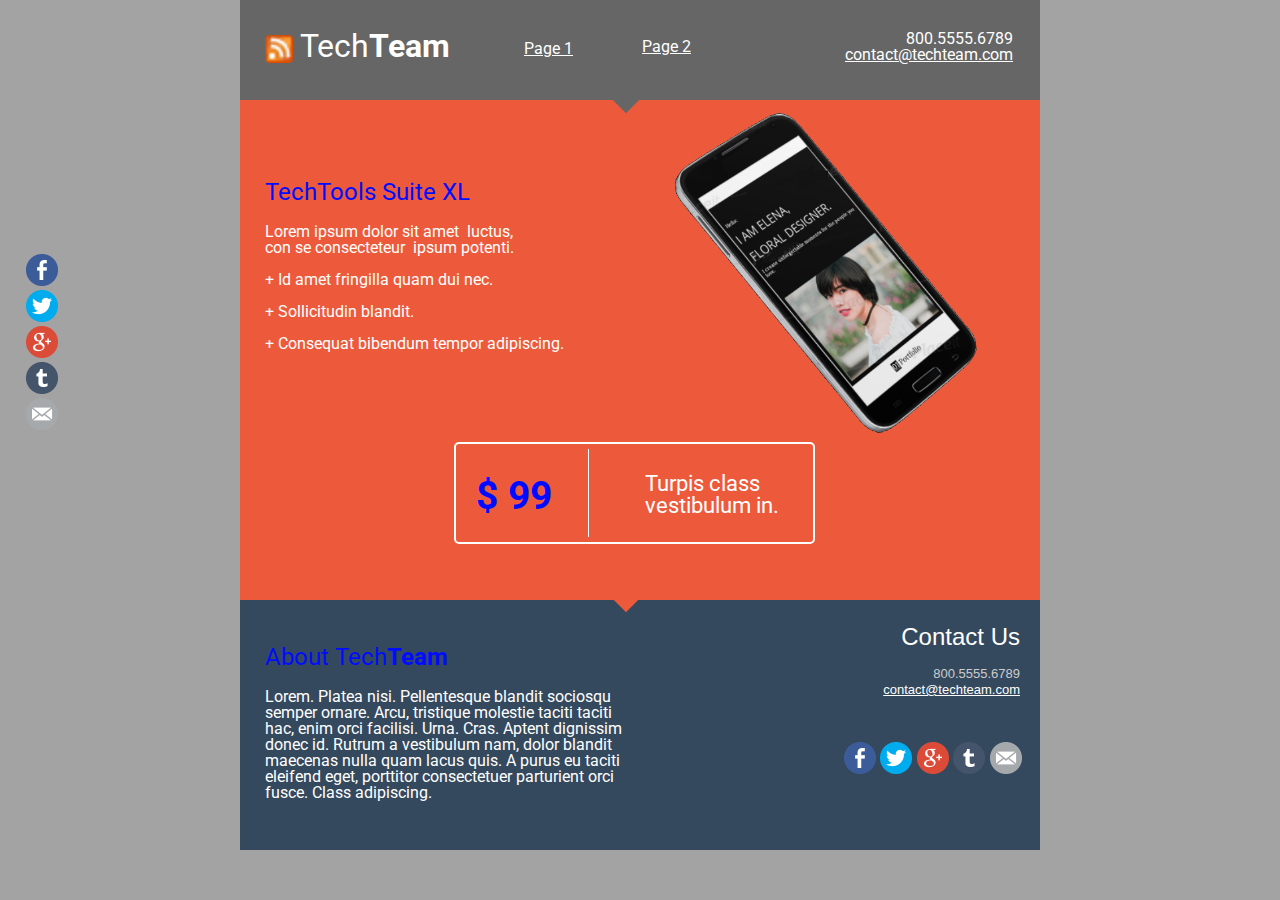
==== commit 385104a8: "Batch update" ====
--- a/index.html
+++ b/index.html
@@ -80,8 +80,8 @@
                         <a href="mailto:contact@techteam.com">contact@techteam.com</a>
                     
                     </p><p></p></div>
-            </div></div>
-    </div><div data-silex-type="container" class="prevent-draggable container-element editable-style silex-id-1492793481801-7 section-element">
+            </div><a href="index.html" data-silex-type="text" class="editable-style silex-id-1548782901422-0 text-element page-link-active"><div class="silex-element-content normal"><p>Page 1<br></p></div></a><a href="page-2.html" data-silex-type="text" class="editable-style text-element silex-id-1548782915941-1 paged-element-visible silex-selected"><div class="silex-element-content normal"><p>Page 2<br></p></div></a></div>
+    </div><div data-silex-type="container" class="prevent-draggable container-element editable-style silex-id-1492793481801-7 section-element page-page-1 paged-element page-link-active">
         <div data-silex-type="container" class="editable-style silex-id-1492793481801-6 container-element silex-element-content silex-container-content website-width prevent-draggable">
             <div data-silex-type="container" class="editable-style container-element rotated top-z silex-id-1439573537452-20"></div>
             <div data-silex-type="text" class="editable-style text-element silex-id-1439573536451-19">
@@ -195,53 +195,6 @@
             </div>
         </div>
 
-    </div><div data-silex-type="container" class="prevent-draggable container-element editable-style section-element silex-id-1545068486823-20">
-        <div data-silex-type="container" class="editable-style container-element silex-element-content silex-container-content website-width prevent-draggable silex-id-1545068486823-21">
-
-
-
-
-
-
-
-
-            <div data-silex-type="container" class="editable-style container-element rotated top-z silex-id-1545068486824-22"></div>
-            
-            
-            
-            
-        <div data-silex-type="container" class="editable-style silex-id-1545068499092-35 container-element" style=""><div data-silex-type="image" class="editable-style image-element page-page-1 paged-element silex-id-1439573272985-11 page-link-active" style=""><img src="assets/picto3.png" class="silex-element-content">
-                </div><div data-silex-type="text" class="editable-style text-element page-page-1 paged-element product-details silex-id-1439573271990-10 black-text paged-element-visible page-link-active" style="">
-                    <div class="silex-element-content normal">
-                        <h1 class="heading1">Lorem ipsum</h1>
-                        <p class="normal">Morbi cursus curae tellus tempus quis, pede cursus ut urna nascetur dolor.&nbsp;</p>
-                        <h2 class="heading2"></h2>
-                    </div>
-                </div></div><div data-silex-type="container" class="editable-style container-element silex-id-1545068552828-36" style=""><div data-silex-type="image" class="editable-style image-element page-page-1 paged-element silex-id-1439573274988-13 page-link-active" style=""><img src="assets/picto1.png" class="silex-element-content">
-                </div><div data-silex-type="text" class="editable-style text-element product-details page-page-1 paged-element silex-id-1439573270988-9 black-text paged-element-visible page-link-active" style="">
-                    <div class="silex-element-content normal">
-                        <h1 class="heading1">Erat turpis&nbsp;</h1>
-                        <p class="normal">Cum quis in fringilla duis, euismod pretium nisl id vehicula euismod.&nbsp;</p>
-                        <h2 class="heading2"></h2>
-                    </div>
-                </div></div><div data-silex-type="container" class="editable-style container-element silex-id-1545068587372-37" style=""><div data-silex-type="image" class="editable-style image-element page-page-1 paged-element silex-id-1439573276011-14 page-link-active" style=""><img src="assets/back.png" class="silex-element-content">
-                </div><div data-silex-type="text" class="editable-style text-element product-details page-page-1 paged-element silex-id-1439573269990-8 black-text paged-element-visible page-link-active" style="">
-                    <div class="silex-element-content normal">
-                        <h1 class="heading1">Ornare</h1>
-                        <p class="normal">Donec auctor ac litora fusce. Nam sem blandit nulla, netus.&nbsp;</p>
-                        <h2 class="heading2"></h2>
-                    </div>
-                </div></div><div data-silex-type="container" class="editable-style container-element silex-id-1545068587409-38" style=""><div data-silex-type="image" class="editable-style image-element page-page-1 paged-element silex-id-1439573273989-12 page-link-active" style=""><img src="assets/picto2.png" class="silex-element-content">
-                </div><div data-silex-type="text" class="editable-style text-element product-details page-page-1 paged-element silex-id-1439573268988-7 black-text paged-element-visible page-link-active" style="">
-                    <div class="silex-element-content normal">
-                        <h1 class="heading1">Magna augue</h1>
-                        <p class="normal">Sit risus gravida tempor, ut erat aliquam donec est proin. Leo erat class.&nbsp;</p>
-                        <h2 class="heading2"></h2>
-                    </div>
-                </div></div></div>
-
-
-
     </div>
 
 
@@ -254,7 +207,7 @@
 
 
     <div class="silex-pages">
-        <div data-silex-type="image" class="menu-button editable-style silex-id-hamburger-menu image-element prevent-draggable hide-on-desktop"><img alt="open mobile menu" src="[data-uri]" class="silex-element-content"></div><a id="page-page-1" data-silex-type="page" class="page-element page-link-active" href="index.html">Page 1</a></div>
+        <div data-silex-type="image" class="menu-button editable-style silex-id-hamburger-menu image-element prevent-draggable hide-on-desktop"><img alt="open mobile menu" src="[data-uri]" class="silex-element-content"></div><a id="page-page-1" data-silex-type="page" class="page-element page-link-active" href="index.html">Page 1</a><a id="page-page-2" href="page-2.html" data-silex-type="page" class="page-element">Page 2</a></div>
 
 
 
--- a/css/styles.css
+++ b/css/styles.css
@@ -1,6 +1,6 @@
 
 .rotated {-webkit-transform: rotate(45deg); -moz-transform: rotate(45deg); -ms-transform: rotate(45deg); -o-transform: rotate(45deg); transform: rotate(45deg);}.top-z {z-index: 999;}
-.silex-id-1439573540471-28 {cursor: auto; background-color: rgb(163, 163, 163);}.silex-id-1541609928224-13 {min-height: 100px;}@media only screen and (max-width: 480px), only screen and (max-device-width: 480px) {.silex-id-1541609928224-13 {top: 0px; left: 0px;}}.silex-id-1541609928220-12 {min-height: 100px;}@media only screen and (max-width: 480px), only screen and (max-device-width: 480px) {.silex-id-1541609928220-12 {min-height: 59px; top: 0px; left: 12px; width: 444px;}}.silex-id-1492793402523-5 {background-color: transparent; min-width: 800px;}.silex-id-1492793402523-4 {width: 800px; background-color: rgba(102,102,102,1); min-height: 100px; top: 15px; left: 726px;}.silex-id-1439573540164-25 {width: 20px; top: 89px; left: 376px; background-color: rgb(102, 102, 102); min-height: 20px;}.silex-id-1439573539993-24 {width: 28px; top: 35px; left: 25px; min-height: 28px;}.silex-id-1439573539891-23 {width: 197px; top: 9px; left: 60px; background-color: transparent; min-height: 81px;}@media only screen and (max-width: 480px), only screen and (max-device-width: 480px) {.silex-id-1439573539891-23 {top: 10px; left: 53px; width: 169px; min-height: 81px;}}.silex-id-1439573539452-22 {width: 218px; top: 15px; left: 555px; background-color: transparent; min-height: 74px;}@media only screen and (max-width: 480px), only screen and (max-device-width: 480px) {.silex-id-1439573539452-22 {top: 13px; left: 236px; width: 205px; min-height: 74px;}}.silex-id-1492793481801-7 {background-color: transparent; min-width: 800px;}@media only screen and (max-width: 480px), only screen and (max-device-width: 480px) {.silex-id-1492793481801-7 {top: 159px; left: 0px;}}.silex-id-1492793481801-6 {width: 800px; background-color: rgba(237,90,59,1); min-height: 500px; top: 15px; left: 727px;}@media only screen and (max-width: 480px), only screen and (max-device-width: 480px) {.silex-id-1492793481801-6 {min-height: 808px; top: 0px; left: 12px; width: 444px;}}.silex-id-1439573537452-20 {width: 20px; top: 488px; left: 376px; background-color: rgb(237, 90, 59); min-height: 20px;}.silex-id-1439573536451-19 {width: 464px; top: 60px; left: 25px; background-color: transparent; min-height: 279px;}@media only screen and (max-width: 480px), only screen and (max-device-width: 480px) {.silex-id-1439573536451-19 {top: 0px; left: 22px; width: 421px; min-height: 208px;}}.silex-id-1541610118145-0 {width: 37px; min-height: 221px; background-color: transparent; top: 337px; left: 684px;}@media only screen and (max-width: 480px), only screen and (max-device-width: 480px) {.silex-id-1541610118145-0 {top: 639px; left: 139px; width: 189px; min-height: 22px;}}.silex-id-1545068412418-19 {width: 412px; background-color: transparent; min-height: 132px; top: 328px; left: 190px;}.silex-id-1439573535453-18 {width: 357px; top: 14px; left: 24px; border-top-width: 2px; border-right-width: 2px; border-bottom-width: 2px; border-left-width: 2px; border-top-style: solid; border-right-style: solid; border-bottom-style: solid; border-left-style: solid; border-top-color: rgb(255, 255, 255); border-right-color: rgb(255, 255, 255); border-bottom-color: rgb(255, 255, 255); border-left-color: rgb(255, 255, 255); border-image-source: initial; border-image-slice: initial; border-image-width: initial; border-image-outset: initial; border-image-repeat: initial; border-top-left-radius: 5px; border-top-right-radius: 5px; border-bottom-right-radius: 5px; border-bottom-left-radius: 5px; background-color: transparent; min-height: 98px;}.silex-id-1439573534459-17 {width: 95px; top: 1px; left: 20px; background-color: transparent; min-height: 93px;}.silex-id-1439573533566-16 {width: 31px; top: 5px; left: 132px; border-top-width: 0px; border-right-width: 0px; border-bottom-width: 0px; border-left-width: 1px; border-top-style: solid; border-right-style: solid; border-bottom-style: solid; border-left-style: solid; border-top-color: rgb(255, 255, 255); border-right-color: rgb(255, 255, 255); border-bottom-color: rgb(255, 255, 255); border-left-color: rgb(255, 255, 255); background-color: transparent; line-height: 19px; min-height: 88px;}.silex-id-1541610551952-2 {width: 154px; min-height: 80px; top: 7px; left: 189px;}.silex-id-1439573276986-15 {width: 305px; top: 13px; left: 435px; min-height: 320px;}.silex-id-1492793748318-13 {width: 37px; min-height: 221px; background-color: transparent; top: 138px; left: 26px;}@media only screen and (max-width: 480px), only screen and (max-device-width: 480px) {.silex-id-1492793748318-13 {top: 639px; left: 139px; width: 189px; min-height: 22px;}}.silex-id-1545068486823-20 {background-color: transparent; min-width: 800px; top: 276px; left: NaNpx;}@media only screen and (max-width: 480px), only screen and (max-device-width: 480px) {.silex-id-1545068486823-20 {top: 866px; left: 0px;}}.silex-id-1545068486823-21 {width: 800px; background-color: rgba(255,255,255,1); min-height: 387px; top: 15px; left: 647px;}@media only screen and (max-width: 480px), only screen and (max-device-width: 480px) {.silex-id-1545068486823-21 {min-height: 793px;}}.silex-id-1545068486824-22 {width: 20px; top: 377px; left: 376px; background-color: rgb(255, 255, 255); min-height: 20px;}.silex-id-1545068499092-35 {width: 370px; background-color: rgb(255, 255, 255); min-height: 150px; top: 25px; left: 21px;}.silex-id-1439573272985-11 {width: 100px; top: 30px; left: 0px; min-height: 100px;}.silex-id-1439573271990-10 {width: 236px; top: 3px; left: 122px; background-color: transparent; min-height: 132px;}.silex-id-1545068552828-36 {width: 370px; background-color: rgb(255, 255, 255); min-height: 150px; top: 25px; left: 410px;}.silex-id-1439573274988-13 {width: 100px; top: 29px; left: 10px; min-height: 101px;}.silex-id-1439573270988-9 {width: 236px; top: 3px; left: 134px; background-color: transparent; min-height: 132px;}.silex-id-1545068587372-37 {width: 370px; background-color: rgb(255, 255, 255); min-height: 150px; top: 216px; left: 21px;}.silex-id-1439573276011-14 {width: 100px; top: 37px; left: 0px; min-height: 100px;}.silex-id-1439573269990-8 {width: 236px; top: 10px; left: 121px; background-color: transparent; min-height: 132px;}.silex-id-1545068587409-38 {width: 370px; background-color: rgb(255, 255, 255); min-height: 150px; top: 216px; left: 410px;}.silex-id-1439573273989-12 {width: 100px; top: 30px; left: 10px; min-height: 86px;}.silex-id-1439573268988-7 {width: 236px; top: 3px; left: 133px; background-color: transparent; min-height: 132px;}.silex-id-1492793650681-11 {background-color: transparent; min-width: 800px;}.silex-id-1492793650680-10 {width: 800px; background-color: rgba(53,73,94,1); min-height: 250px;}.silex-id-1439573265982-4 {width: 367px; top: 25px; left: 25px; background-color: transparent; min-height: 210px;}.silex-id-1439573264982-3 {width: 367px; top: 25px; left: 413px; background-color: transparent; min-height: 100px;}.silex-id-1492793700949-12 {width: 180px; min-height: 68px; background-color: transparent; top: 126px; left: 604px;}
+.silex-id-1439573540471-28 {cursor: auto; background-color: rgb(163, 163, 163);}.silex-id-1541609928224-13 {min-height: 100px;}@media only screen and (max-width: 480px), only screen and (max-device-width: 480px) {.silex-id-1541609928224-13 {top: 0px; left: 0px;}}.silex-id-1541609928220-12 {min-height: 100px;}@media only screen and (max-width: 480px), only screen and (max-device-width: 480px) {.silex-id-1541609928220-12 {min-height: 59px; top: 0px; left: 12px; width: 444px;}}.silex-id-1492793402523-5 {background-color: transparent; min-width: 800px;}.silex-id-1492793402523-4 {width: 800px; background-color: rgba(102,102,102,1); min-height: 100px; top: 15px; left: 726px;}.silex-id-1439573540164-25 {width: 20px; top: 89px; left: 376px; background-color: rgb(102, 102, 102); min-height: 20px;}.silex-id-1439573539993-24 {width: 28px; top: 35px; left: 25px; min-height: 28px;}.silex-id-1439573539891-23 {width: 197px; top: 9px; left: 60px; background-color: transparent; min-height: 81px;}@media only screen and (max-width: 480px), only screen and (max-device-width: 480px) {.silex-id-1439573539891-23 {top: 10px; left: 53px; width: 169px; min-height: 81px;}}.silex-id-1439573539452-22 {width: 218px; top: 15px; left: 555px; background-color: transparent; min-height: 74px;}@media only screen and (max-width: 480px), only screen and (max-device-width: 480px) {.silex-id-1439573539452-22 {top: 13px; left: 236px; width: 205px; min-height: 74px;}}.silex-id-1548782901422-0 {width: 100px; min-height: 48px; top: 25px; left: 284px;}.silex-id-1548782915941-1 {width: 100px; min-height: 48px; top: 23px; left: 402px;}.silex-id-1492793481801-7 {background-color: transparent; min-width: 800px;}@media only screen and (max-width: 480px), only screen and (max-device-width: 480px) {.silex-id-1492793481801-7 {top: 159px; left: 0px;}}.silex-id-1492793481801-6 {width: 800px; background-color: rgba(237,90,59,1); min-height: 500px; top: 15px; left: 727px;}@media only screen and (max-width: 480px), only screen and (max-device-width: 480px) {.silex-id-1492793481801-6 {min-height: 808px; top: 0px; left: 12px; width: 444px;}}.silex-id-1439573537452-20 {width: 20px; top: 488px; left: 376px; background-color: rgb(237, 90, 59); min-height: 20px;}.silex-id-1439573536451-19 {width: 464px; top: 60px; left: 25px; background-color: transparent; min-height: 279px;}@media only screen and (max-width: 480px), only screen and (max-device-width: 480px) {.silex-id-1439573536451-19 {top: 0px; left: 22px; width: 421px; min-height: 208px;}}.silex-id-1541610118145-0 {width: 37px; min-height: 221px; background-color: transparent; top: 337px; left: 684px;}@media only screen and (max-width: 480px), only screen and (max-device-width: 480px) {.silex-id-1541610118145-0 {top: 639px; left: 139px; width: 189px; min-height: 22px;}}.silex-id-1545068412418-19 {width: 412px; background-color: transparent; min-height: 132px; top: 328px; left: 190px;}.silex-id-1439573535453-18 {width: 357px; top: 14px; left: 24px; border-top-width: 2px; border-right-width: 2px; border-bottom-width: 2px; border-left-width: 2px; border-top-style: solid; border-right-style: solid; border-bottom-style: solid; border-left-style: solid; border-top-color: rgb(255, 255, 255); border-right-color: rgb(255, 255, 255); border-bottom-color: rgb(255, 255, 255); border-left-color: rgb(255, 255, 255); border-image-source: initial; border-image-slice: initial; border-image-width: initial; border-image-outset: initial; border-image-repeat: initial; border-top-left-radius: 5px; border-top-right-radius: 5px; border-bottom-right-radius: 5px; border-bottom-left-radius: 5px; background-color: transparent; min-height: 98px;}.silex-id-1439573534459-17 {width: 95px; top: 1px; left: 20px; background-color: transparent; min-height: 93px;}.silex-id-1439573533566-16 {width: 31px; top: 5px; left: 132px; border-top-width: 0px; border-right-width: 0px; border-bottom-width: 0px; border-left-width: 1px; border-top-style: solid; border-right-style: solid; border-bottom-style: solid; border-left-style: solid; border-top-color: rgb(255, 255, 255); border-right-color: rgb(255, 255, 255); border-bottom-color: rgb(255, 255, 255); border-left-color: rgb(255, 255, 255); background-color: transparent; line-height: 19px; min-height: 88px;}.silex-id-1541610551952-2 {width: 154px; min-height: 80px; top: 7px; left: 189px;}.silex-id-1439573276986-15 {width: 305px; top: 13px; left: 435px; min-height: 320px;}.silex-id-1492793748318-13 {width: 37px; min-height: 221px; background-color: transparent; top: 138px; left: 26px;}@media only screen and (max-width: 480px), only screen and (max-device-width: 480px) {.silex-id-1492793748318-13 {top: 639px; left: 139px; width: 189px; min-height: 22px;}}.silex-id-1545068486823-20 {background-color: transparent; min-width: 800px; top: 276px; left: NaNpx;}@media only screen and (max-width: 480px), only screen and (max-device-width: 480px) {.silex-id-1545068486823-20 {top: 866px; left: 0px;}}.silex-id-1545068486823-21 {width: 800px; background-color: rgba(255,255,255,1); min-height: 387px; top: 15px; left: 647px;}@media only screen and (max-width: 480px), only screen and (max-device-width: 480px) {.silex-id-1545068486823-21 {min-height: 793px;}}.silex-id-1545068486824-22 {width: 20px; top: 377px; left: 376px; background-color: rgb(255, 255, 255); min-height: 20px;}.silex-id-1545068499092-35 {width: 370px; background-color: rgb(255, 255, 255); min-height: 150px; top: 25px; left: 21px;}.silex-id-1439573272985-11 {width: 100px; top: 30px; left: 0px; min-height: 100px;}.silex-id-1439573271990-10 {width: 236px; top: 3px; left: 122px; background-color: transparent; min-height: 132px;}.silex-id-1545068552828-36 {width: 370px; background-color: rgb(255, 255, 255); min-height: 150px; top: 25px; left: 410px;}.silex-id-1439573274988-13 {width: 100px; top: 29px; left: 10px; min-height: 101px;}.silex-id-1439573270988-9 {width: 236px; top: 3px; left: 134px; background-color: transparent; min-height: 132px;}.silex-id-1545068587372-37 {width: 370px; background-color: rgb(255, 255, 255); min-height: 150px; top: 216px; left: 21px;}.silex-id-1439573276011-14 {width: 100px; top: 37px; left: 0px; min-height: 100px;}.silex-id-1439573269990-8 {width: 236px; top: 10px; left: 121px; background-color: transparent; min-height: 132px;}.silex-id-1545068587409-38 {width: 370px; background-color: rgb(255, 255, 255); min-height: 150px; top: 216px; left: 410px;}.silex-id-1439573273989-12 {width: 100px; top: 30px; left: 10px; min-height: 86px;}.silex-id-1439573268988-7 {width: 236px; top: 3px; left: 133px; background-color: transparent; min-height: 132px;}.silex-id-1492793650681-11 {background-color: transparent; min-width: 800px;}.silex-id-1492793650680-10 {width: 800px; background-color: rgba(53,73,94,1); min-height: 250px;}.silex-id-1439573265982-4 {width: 367px; top: 25px; left: 25px; background-color: transparent; min-height: 210px;}.silex-id-1439573264982-3 {width: 367px; top: 25px; left: 413px; background-color: transparent; min-height: 100px;}.silex-id-1492793700949-12 {width: 180px; min-height: 68px; background-color: transparent; top: 126px; left: 604px;}
 h1 {font-weight: normal;}h2 {font-weight: normal; color: #000cff;}.text-element > .silex-element-content {font-family: 'Roboto', sans-serif; color: #ffffff; line-height: 1;}a {color: #ffffff;}[data-silex-href] {color: #ffffff;}
 .right-text.text-element > .silex-element-content {text-align: right;}
 .black-text.text-element > .silex-element-content {color: #333333; line-height: 1;}
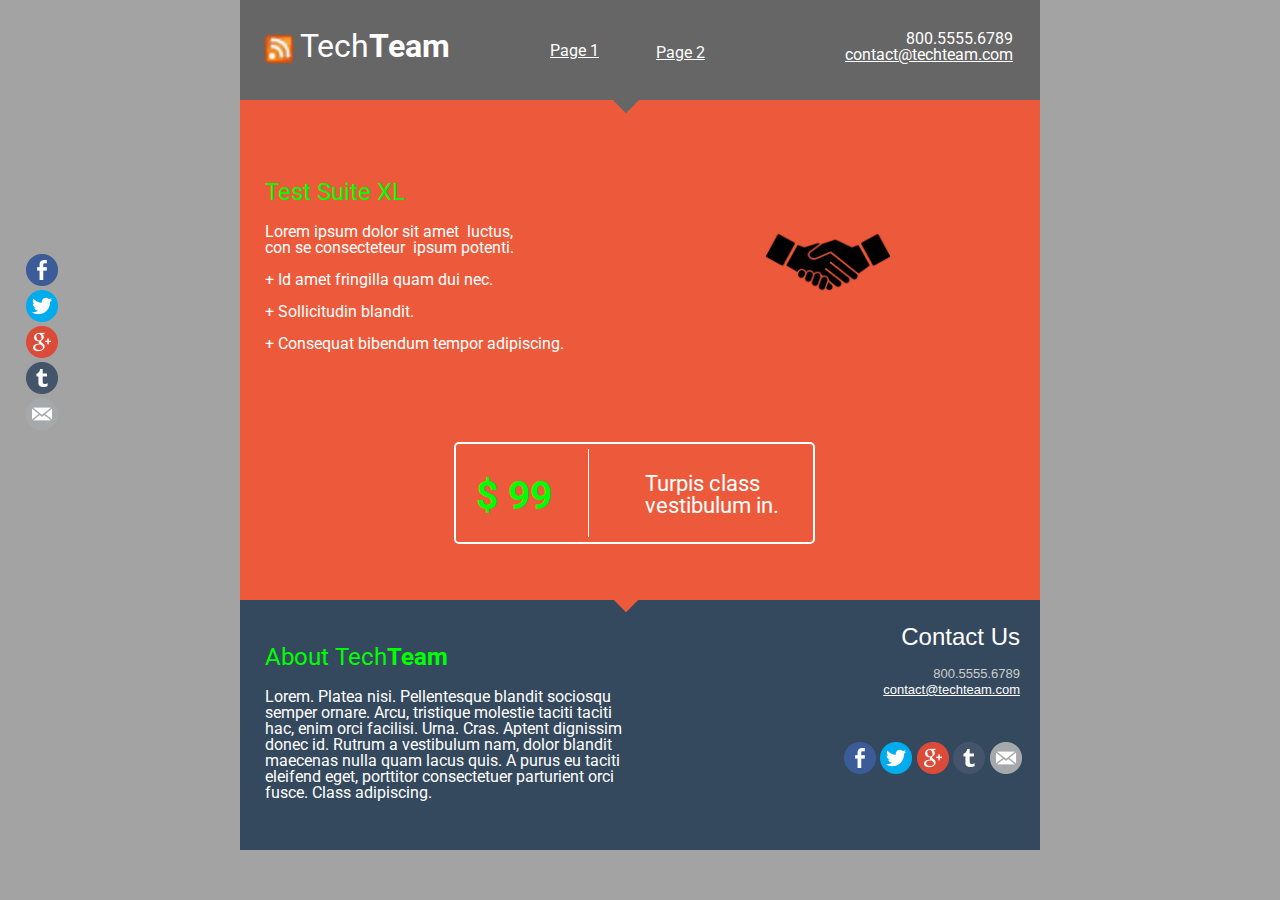
==== commit 06a36fa4: "Batch update" ====
--- a/index.html
+++ b/index.html
@@ -80,13 +80,15 @@
                         <a href="mailto:contact@techteam.com">contact@techteam.com</a>
                     
                     </p><p></p></div>
-            </div><a href="index.html" data-silex-type="text" class="editable-style silex-id-1548782901422-0 text-element page-link-active"><div class="silex-element-content normal"><p>Page 1<br></p></div></a><a href="page-2.html" data-silex-type="text" class="editable-style text-element silex-id-1548782915941-1 paged-element-visible silex-selected"><div class="silex-element-content normal"><p>Page 2<br></p></div></a></div>
+            </div><a href="index.html" data-silex-type="text" class="editable-style silex-id-1548789501810-0 text-element page-link-active"><div class="silex-element-content normal"><p>Page 1<br></p></div></a><a href="page-2.html" data-silex-type="text" class="editable-style text-element silex-id-1548789518914-1"><div class="silex-element-content normal"><p>Page 2<br></p></div></a></div>
     </div><div data-silex-type="container" class="prevent-draggable container-element editable-style silex-id-1492793481801-7 section-element page-page-1 paged-element page-link-active">
         <div data-silex-type="container" class="editable-style silex-id-1492793481801-6 container-element silex-element-content silex-container-content website-width prevent-draggable">
             <div data-silex-type="container" class="editable-style container-element rotated top-z silex-id-1439573537452-20"></div>
             <div data-silex-type="text" class="editable-style text-element silex-id-1439573536451-19">
                 <div class="silex-element-content normal">
-                     <h2>TechTools&nbsp;Suite XL</h2>
+                    <h2>
+                        Test Suite XL
+                    </h2>
                     
                         
                             <p>
@@ -102,39 +104,39 @@
                         
                     
                 </div>
-            </div>
+            </div><div data-silex-type="html" class="editable-style html-element silex-component silex-component-share silex-id-1541610118145-0 hide-on-desktop" style="">
+            <div class="silex-element-content">
+<ul class="share-buttons" id="id_1541610118284_980">
+  
+  <li><a href="https://www.facebook.com/sharer/sharer.php?u=http://yoursite.com&amp;t=Your site title" title="Share on Facebook" target="_blank"><img alt="Share on Facebook" src="assets/Facebook.png"></a></li>
+  
+  
+  <li><a href="https://twitter.com/intent/tweet?source=http://yoursite.com&amp;text=Your site title:%20http://yoursite.com&amp;via=silexlabs" target="_blank" title="Share on Twitter"><img alt="Twitt" src="assets/Twitter.png"></a></li>
+  
+  
+  <li><a href="https://plus.google.com/share?url=http://yoursite.com" target="_blank" title="Share on Google+"><img alt="Share on Google+" src="assets/Google%2B.png"></a></li>
+  
+  
+  <li><a href="http://www.tumblr.com/share?v=3&amp;u=http://yoursite.com&amp;t=Your site title&amp;s=" target="_blank" title="Post to Tumblr"><img alt="Post to Tumblr" src="assets/Tumblr.png"></a></li>
+  
+  
+  
+  
+  
+  
+  
+  
+  <li><a href="mailto:?subject=Your site title&amp;body=Your site description:%20http://yoursite.com" target="_blank" title="Send email"><img alt="Send by email" src="assets/Email.png"></a></li>
+  
+</ul>
+
+<style type="text/css">#id_1541610118284_980.share-buttons {list-style: none; padding: 0;}#id_1541610118284_980.share-buttons li {display: inline;}#id_1541610118284_980.share-buttons .sr-only {position: absolute; clip: rect(1px, 1px, 1px, 1px); padding: 0; border: 0; height: 1px; width: 1px; overflow: hidden;}</style>
+</div>
+        </div>
 
             
             
-        <div data-silex-type="html" class="editable-style html-element silex-component silex-component-share silex-id-1541610118145-0 hide-on-desktop" style="">
-            <div class="silex-element-content">
-<ul class="share-buttons" id="id_1541610118284_980">
-  
-  <li><a href="https://www.facebook.com/sharer/sharer.php?u=http://yoursite.com&amp;t=Your site title" title="Share on Facebook" target="_blank"><img alt="Share on Facebook" src="assets/Facebook.png"></a></li>
-  
-  
-  <li><a href="https://twitter.com/intent/tweet?source=http://yoursite.com&amp;text=Your site title:%20http://yoursite.com&amp;via=silexlabs" target="_blank" title="Share on Twitter"><img alt="Twitt" src="assets/Twitter.png"></a></li>
-  
-  
-  <li><a href="https://plus.google.com/share?url=http://yoursite.com" target="_blank" title="Share on Google+"><img alt="Share on Google+" src="assets/Google%2B.png"></a></li>
-  
-  
-  <li><a href="http://www.tumblr.com/share?v=3&amp;u=http://yoursite.com&amp;t=Your site title&amp;s=" target="_blank" title="Post to Tumblr"><img alt="Post to Tumblr" src="assets/Tumblr.png"></a></li>
-  
-  
-  
-  
-  
-  
-  
-  
-  <li><a href="mailto:?subject=Your site title&amp;body=Your site description:%20http://yoursite.com" target="_blank" title="Send email"><img alt="Send by email" src="assets/Email.png"></a></li>
-  
-</ul>
-
-<style type="text/css">#id_1541610118284_980.share-buttons {list-style: none; padding: 0;}#id_1541610118284_980.share-buttons li {display: inline;}#id_1541610118284_980.share-buttons .sr-only {position: absolute; clip: rect(1px, 1px, 1px, 1px); padding: 0; border: 0; height: 1px; width: 1px; overflow: hidden;}</style>
-</div>
-        </div><div data-silex-type="container" class="editable-style silex-id-1545068412418-19 container-element" style=""><div data-silex-type="container" class="editable-style container-element silex-id-1439573535453-18" style="">
+        <div data-silex-type="container" class="editable-style silex-id-1545068412418-19 container-element" style=""><div data-silex-type="container" class="editable-style container-element silex-id-1439573535453-18" style="">
                     <div data-silex-type="text" class="editable-style text-element silex-id-1439573534459-17 promo-text" style="">
                         <div class="silex-element-content normal">
                             <h2>
@@ -154,7 +156,7 @@
                                     </p><p>
                             
                                     </p><br></div></div></div></div><div data-silex-type="image" class="editable-style image-element silex-id-1439573276986-15" style="">
-            <img src="assets/phone.png" class="silex-element-content"></div></div>
+            <img src="assets/partner.png" class="silex-element-content"></div></div>
         <div data-silex-type="html" class="editable-style html-element silex-component silex-component-share silex-id-1492793748318-13 hide-on-mobile">
             <div class="silex-element-content">
                 <ul class="share-buttons" id="id_1495976136066_628">
--- a/css/styles.css
+++ b/css/styles.css
@@ -1,7 +1,7 @@
 
 .rotated {-webkit-transform: rotate(45deg); -moz-transform: rotate(45deg); -ms-transform: rotate(45deg); -o-transform: rotate(45deg); transform: rotate(45deg);}.top-z {z-index: 999;}
-.silex-id-1439573540471-28 {cursor: auto; background-color: rgb(163, 163, 163);}.silex-id-1541609928224-13 {min-height: 100px;}@media only screen and (max-width: 480px), only screen and (max-device-width: 480px) {.silex-id-1541609928224-13 {top: 0px; left: 0px;}}.silex-id-1541609928220-12 {min-height: 100px;}@media only screen and (max-width: 480px), only screen and (max-device-width: 480px) {.silex-id-1541609928220-12 {min-height: 59px; top: 0px; left: 12px; width: 444px;}}.silex-id-1492793402523-5 {background-color: transparent; min-width: 800px;}.silex-id-1492793402523-4 {width: 800px; background-color: rgba(102,102,102,1); min-height: 100px; top: 15px; left: 726px;}.silex-id-1439573540164-25 {width: 20px; top: 89px; left: 376px; background-color: rgb(102, 102, 102); min-height: 20px;}.silex-id-1439573539993-24 {width: 28px; top: 35px; left: 25px; min-height: 28px;}.silex-id-1439573539891-23 {width: 197px; top: 9px; left: 60px; background-color: transparent; min-height: 81px;}@media only screen and (max-width: 480px), only screen and (max-device-width: 480px) {.silex-id-1439573539891-23 {top: 10px; left: 53px; width: 169px; min-height: 81px;}}.silex-id-1439573539452-22 {width: 218px; top: 15px; left: 555px; background-color: transparent; min-height: 74px;}@media only screen and (max-width: 480px), only screen and (max-device-width: 480px) {.silex-id-1439573539452-22 {top: 13px; left: 236px; width: 205px; min-height: 74px;}}.silex-id-1548782901422-0 {width: 100px; min-height: 48px; top: 25px; left: 284px;}.silex-id-1548782915941-1 {width: 100px; min-height: 48px; top: 23px; left: 402px;}.silex-id-1492793481801-7 {background-color: transparent; min-width: 800px;}@media only screen and (max-width: 480px), only screen and (max-device-width: 480px) {.silex-id-1492793481801-7 {top: 159px; left: 0px;}}.silex-id-1492793481801-6 {width: 800px; background-color: rgba(237,90,59,1); min-height: 500px; top: 15px; left: 727px;}@media only screen and (max-width: 480px), only screen and (max-device-width: 480px) {.silex-id-1492793481801-6 {min-height: 808px; top: 0px; left: 12px; width: 444px;}}.silex-id-1439573537452-20 {width: 20px; top: 488px; left: 376px; background-color: rgb(237, 90, 59); min-height: 20px;}.silex-id-1439573536451-19 {width: 464px; top: 60px; left: 25px; background-color: transparent; min-height: 279px;}@media only screen and (max-width: 480px), only screen and (max-device-width: 480px) {.silex-id-1439573536451-19 {top: 0px; left: 22px; width: 421px; min-height: 208px;}}.silex-id-1541610118145-0 {width: 37px; min-height: 221px; background-color: transparent; top: 337px; left: 684px;}@media only screen and (max-width: 480px), only screen and (max-device-width: 480px) {.silex-id-1541610118145-0 {top: 639px; left: 139px; width: 189px; min-height: 22px;}}.silex-id-1545068412418-19 {width: 412px; background-color: transparent; min-height: 132px; top: 328px; left: 190px;}.silex-id-1439573535453-18 {width: 357px; top: 14px; left: 24px; border-top-width: 2px; border-right-width: 2px; border-bottom-width: 2px; border-left-width: 2px; border-top-style: solid; border-right-style: solid; border-bottom-style: solid; border-left-style: solid; border-top-color: rgb(255, 255, 255); border-right-color: rgb(255, 255, 255); border-bottom-color: rgb(255, 255, 255); border-left-color: rgb(255, 255, 255); border-image-source: initial; border-image-slice: initial; border-image-width: initial; border-image-outset: initial; border-image-repeat: initial; border-top-left-radius: 5px; border-top-right-radius: 5px; border-bottom-right-radius: 5px; border-bottom-left-radius: 5px; background-color: transparent; min-height: 98px;}.silex-id-1439573534459-17 {width: 95px; top: 1px; left: 20px; background-color: transparent; min-height: 93px;}.silex-id-1439573533566-16 {width: 31px; top: 5px; left: 132px; border-top-width: 0px; border-right-width: 0px; border-bottom-width: 0px; border-left-width: 1px; border-top-style: solid; border-right-style: solid; border-bottom-style: solid; border-left-style: solid; border-top-color: rgb(255, 255, 255); border-right-color: rgb(255, 255, 255); border-bottom-color: rgb(255, 255, 255); border-left-color: rgb(255, 255, 255); background-color: transparent; line-height: 19px; min-height: 88px;}.silex-id-1541610551952-2 {width: 154px; min-height: 80px; top: 7px; left: 189px;}.silex-id-1439573276986-15 {width: 305px; top: 13px; left: 435px; min-height: 320px;}.silex-id-1492793748318-13 {width: 37px; min-height: 221px; background-color: transparent; top: 138px; left: 26px;}@media only screen and (max-width: 480px), only screen and (max-device-width: 480px) {.silex-id-1492793748318-13 {top: 639px; left: 139px; width: 189px; min-height: 22px;}}.silex-id-1545068486823-20 {background-color: transparent; min-width: 800px; top: 276px; left: NaNpx;}@media only screen and (max-width: 480px), only screen and (max-device-width: 480px) {.silex-id-1545068486823-20 {top: 866px; left: 0px;}}.silex-id-1545068486823-21 {width: 800px; background-color: rgba(255,255,255,1); min-height: 387px; top: 15px; left: 647px;}@media only screen and (max-width: 480px), only screen and (max-device-width: 480px) {.silex-id-1545068486823-21 {min-height: 793px;}}.silex-id-1545068486824-22 {width: 20px; top: 377px; left: 376px; background-color: rgb(255, 255, 255); min-height: 20px;}.silex-id-1545068499092-35 {width: 370px; background-color: rgb(255, 255, 255); min-height: 150px; top: 25px; left: 21px;}.silex-id-1439573272985-11 {width: 100px; top: 30px; left: 0px; min-height: 100px;}.silex-id-1439573271990-10 {width: 236px; top: 3px; left: 122px; background-color: transparent; min-height: 132px;}.silex-id-1545068552828-36 {width: 370px; background-color: rgb(255, 255, 255); min-height: 150px; top: 25px; left: 410px;}.silex-id-1439573274988-13 {width: 100px; top: 29px; left: 10px; min-height: 101px;}.silex-id-1439573270988-9 {width: 236px; top: 3px; left: 134px; background-color: transparent; min-height: 132px;}.silex-id-1545068587372-37 {width: 370px; background-color: rgb(255, 255, 255); min-height: 150px; top: 216px; left: 21px;}.silex-id-1439573276011-14 {width: 100px; top: 37px; left: 0px; min-height: 100px;}.silex-id-1439573269990-8 {width: 236px; top: 10px; left: 121px; background-color: transparent; min-height: 132px;}.silex-id-1545068587409-38 {width: 370px; background-color: rgb(255, 255, 255); min-height: 150px; top: 216px; left: 410px;}.silex-id-1439573273989-12 {width: 100px; top: 30px; left: 10px; min-height: 86px;}.silex-id-1439573268988-7 {width: 236px; top: 3px; left: 133px; background-color: transparent; min-height: 132px;}.silex-id-1492793650681-11 {background-color: transparent; min-width: 800px;}.silex-id-1492793650680-10 {width: 800px; background-color: rgba(53,73,94,1); min-height: 250px;}.silex-id-1439573265982-4 {width: 367px; top: 25px; left: 25px; background-color: transparent; min-height: 210px;}.silex-id-1439573264982-3 {width: 367px; top: 25px; left: 413px; background-color: transparent; min-height: 100px;}.silex-id-1492793700949-12 {width: 180px; min-height: 68px; background-color: transparent; top: 126px; left: 604px;}
-h1 {font-weight: normal;}h2 {font-weight: normal; color: #000cff;}.text-element > .silex-element-content {font-family: 'Roboto', sans-serif; color: #ffffff; line-height: 1;}a {color: #ffffff;}[data-silex-href] {color: #ffffff;}
+.silex-id-1439573540471-28 {cursor: auto; background-color: rgb(163, 163, 163);}.silex-id-1541609928224-13 {min-height: 100px;}@media only screen and (max-width: 480px), only screen and (max-device-width: 480px) {.silex-id-1541609928224-13 {top: 0px; left: 0px;}}.silex-id-1541609928220-12 {min-height: 100px;}@media only screen and (max-width: 480px), only screen and (max-device-width: 480px) {.silex-id-1541609928220-12 {min-height: 59px; top: 0px; left: 12px; width: 444px;}}.silex-id-1492793402523-5 {background-color: transparent; min-width: 800px;}.silex-id-1492793402523-4 {width: 800px; background-color: rgba(102,102,102,1); min-height: 100px; top: 15px; left: 726px;}.silex-id-1439573540164-25 {width: 20px; top: 89px; left: 376px; background-color: rgb(102, 102, 102); min-height: 20px;}.silex-id-1439573539993-24 {width: 28px; top: 35px; left: 25px; min-height: 28px;}.silex-id-1439573539891-23 {width: 197px; top: 9px; left: 60px; background-color: transparent; min-height: 81px;}@media only screen and (max-width: 480px), only screen and (max-device-width: 480px) {.silex-id-1439573539891-23 {top: 10px; left: 53px; width: 169px; min-height: 81px;}}.silex-id-1439573539452-22 {width: 218px; top: 15px; left: 555px; background-color: transparent; min-height: 74px;}@media only screen and (max-width: 480px), only screen and (max-device-width: 480px) {.silex-id-1439573539452-22 {top: 13px; left: 236px; width: 205px; min-height: 74px;}}.silex-id-1548789501810-0 {width: 99px; min-height: 48px; top: 27px; left: 310px;}.silex-id-1548789518914-1 {width: 99px; min-height: 48px; top: 29px; left: 416px;}.silex-id-1492793481801-7 {background-color: transparent; min-width: 800px;}@media only screen and (max-width: 480px), only screen and (max-device-width: 480px) {.silex-id-1492793481801-7 {top: 159px; left: 0px;}}.silex-id-1492793481801-6 {width: 800px; background-color: rgba(237,90,59,1); min-height: 500px; top: 15px; left: 727px;}@media only screen and (max-width: 480px), only screen and (max-device-width: 480px) {.silex-id-1492793481801-6 {min-height: 808px; top: 0px; left: 12px; width: 444px;}}.silex-id-1439573537452-20 {width: 20px; top: 488px; left: 376px; background-color: rgb(237, 90, 59); min-height: 20px;}.silex-id-1439573536451-19 {width: 464px; top: 60px; left: 25px; background-color: transparent; min-height: 279px;}@media only screen and (max-width: 480px), only screen and (max-device-width: 480px) {.silex-id-1439573536451-19 {top: 0px; left: 22px; width: 421px; min-height: 208px;}}.silex-id-1541610118145-0 {width: 37px; min-height: 221px; background-color: transparent; top: 337px; left: 684px;}@media only screen and (max-width: 480px), only screen and (max-device-width: 480px) {.silex-id-1541610118145-0 {top: 639px; left: 139px; width: 189px; min-height: 22px;}}.silex-id-1545068412418-19 {width: 412px; background-color: transparent; min-height: 132px; top: 328px; left: 190px;}.silex-id-1439573535453-18 {width: 357px; top: 14px; left: 24px; border-top-width: 2px; border-right-width: 2px; border-bottom-width: 2px; border-left-width: 2px; border-top-style: solid; border-right-style: solid; border-bottom-style: solid; border-left-style: solid; border-top-color: rgb(255, 255, 255); border-right-color: rgb(255, 255, 255); border-bottom-color: rgb(255, 255, 255); border-left-color: rgb(255, 255, 255); border-image-source: initial; border-image-slice: initial; border-image-width: initial; border-image-outset: initial; border-image-repeat: initial; border-top-left-radius: 5px; border-top-right-radius: 5px; border-bottom-right-radius: 5px; border-bottom-left-radius: 5px; background-color: transparent; min-height: 98px;}.silex-id-1439573534459-17 {width: 95px; top: 1px; left: 20px; background-color: transparent; min-height: 93px;}.silex-id-1439573533566-16 {width: 31px; top: 5px; left: 132px; border-top-width: 0px; border-right-width: 0px; border-bottom-width: 0px; border-left-width: 1px; border-top-style: solid; border-right-style: solid; border-bottom-style: solid; border-left-style: solid; border-top-color: rgb(255, 255, 255); border-right-color: rgb(255, 255, 255); border-bottom-color: rgb(255, 255, 255); border-left-color: rgb(255, 255, 255); background-color: transparent; line-height: 19px; min-height: 88px;}.silex-id-1541610551952-2 {width: 154px; min-height: 80px; top: 7px; left: 189px;}.silex-id-1439573276986-15 {width: 124px; top: 100px; left: 526px; min-height: 124px;}.silex-id-1492793748318-13 {width: 37px; min-height: 221px; background-color: transparent; top: 138px; left: 26px;}@media only screen and (max-width: 480px), only screen and (max-device-width: 480px) {.silex-id-1492793748318-13 {top: 639px; left: 139px; width: 189px; min-height: 22px;}}.silex-id-1545068486823-20 {background-color: transparent; min-width: 800px; top: 276px; left: NaNpx;}@media only screen and (max-width: 480px), only screen and (max-device-width: 480px) {.silex-id-1545068486823-20 {top: 866px; left: 0px;}}.silex-id-1545068486823-21 {width: 800px; background-color: rgba(255,255,255,1); min-height: 387px; top: 15px; left: 647px;}@media only screen and (max-width: 480px), only screen and (max-device-width: 480px) {.silex-id-1545068486823-21 {min-height: 793px;}}.silex-id-1545068486824-22 {width: 20px; top: 377px; left: 376px; background-color: rgb(255, 255, 255); min-height: 20px;}.silex-id-1545068499092-35 {width: 370px; background-color: rgb(255, 255, 255); min-height: 150px; top: 25px; left: 21px;}.silex-id-1439573272985-11 {width: 100px; top: 30px; left: 0px; min-height: 100px;}.silex-id-1439573271990-10 {width: 236px; top: 3px; left: 122px; background-color: transparent; min-height: 132px;}.silex-id-1545068552828-36 {width: 370px; background-color: rgb(255, 255, 255); min-height: 150px; top: 25px; left: 410px;}.silex-id-1439573274988-13 {width: 100px; top: 29px; left: 10px; min-height: 101px;}.silex-id-1439573270988-9 {width: 236px; top: 3px; left: 134px; background-color: transparent; min-height: 132px;}.silex-id-1545068587372-37 {width: 370px; background-color: rgb(255, 255, 255); min-height: 150px; top: 216px; left: 21px;}.silex-id-1439573276011-14 {width: 100px; top: 37px; left: 0px; min-height: 100px;}.silex-id-1439573269990-8 {width: 236px; top: 10px; left: 121px; background-color: transparent; min-height: 132px;}.silex-id-1545068587409-38 {width: 370px; background-color: rgb(255, 255, 255); min-height: 150px; top: 216px; left: 410px;}.silex-id-1439573273989-12 {width: 100px; top: 30px; left: 10px; min-height: 86px;}.silex-id-1439573268988-7 {width: 236px; top: 3px; left: 133px; background-color: transparent; min-height: 132px;}.silex-id-1492793650681-11 {background-color: transparent; min-width: 800px;}.silex-id-1492793650680-10 {width: 800px; background-color: rgba(53,73,94,1); min-height: 250px;}.silex-id-1439573265982-4 {width: 367px; top: 25px; left: 25px; background-color: transparent; min-height: 210px;}.silex-id-1439573264982-3 {width: 367px; top: 25px; left: 413px; background-color: transparent; min-height: 100px;}.silex-id-1492793700949-12 {width: 180px; min-height: 68px; background-color: transparent; top: 126px; left: 604px;}
+h1 {font-weight: normal;}h2 {font-weight: normal; color: #00ff01;}.text-element > .silex-element-content {font-family: 'Roboto', sans-serif; color: #ffffff; line-height: 1;}a {color: #ffffff;}[data-silex-href] {color: #ffffff;}
 .right-text.text-element > .silex-element-content {text-align: right;}
 .black-text.text-element > .silex-element-content {color: #333333; line-height: 1;}
 .promo-text h2 {font-weight: bold; font-size: 39px;}.promo-text.text-element > .silex-element-content {font-size: 22px; color: #ffffff;}
